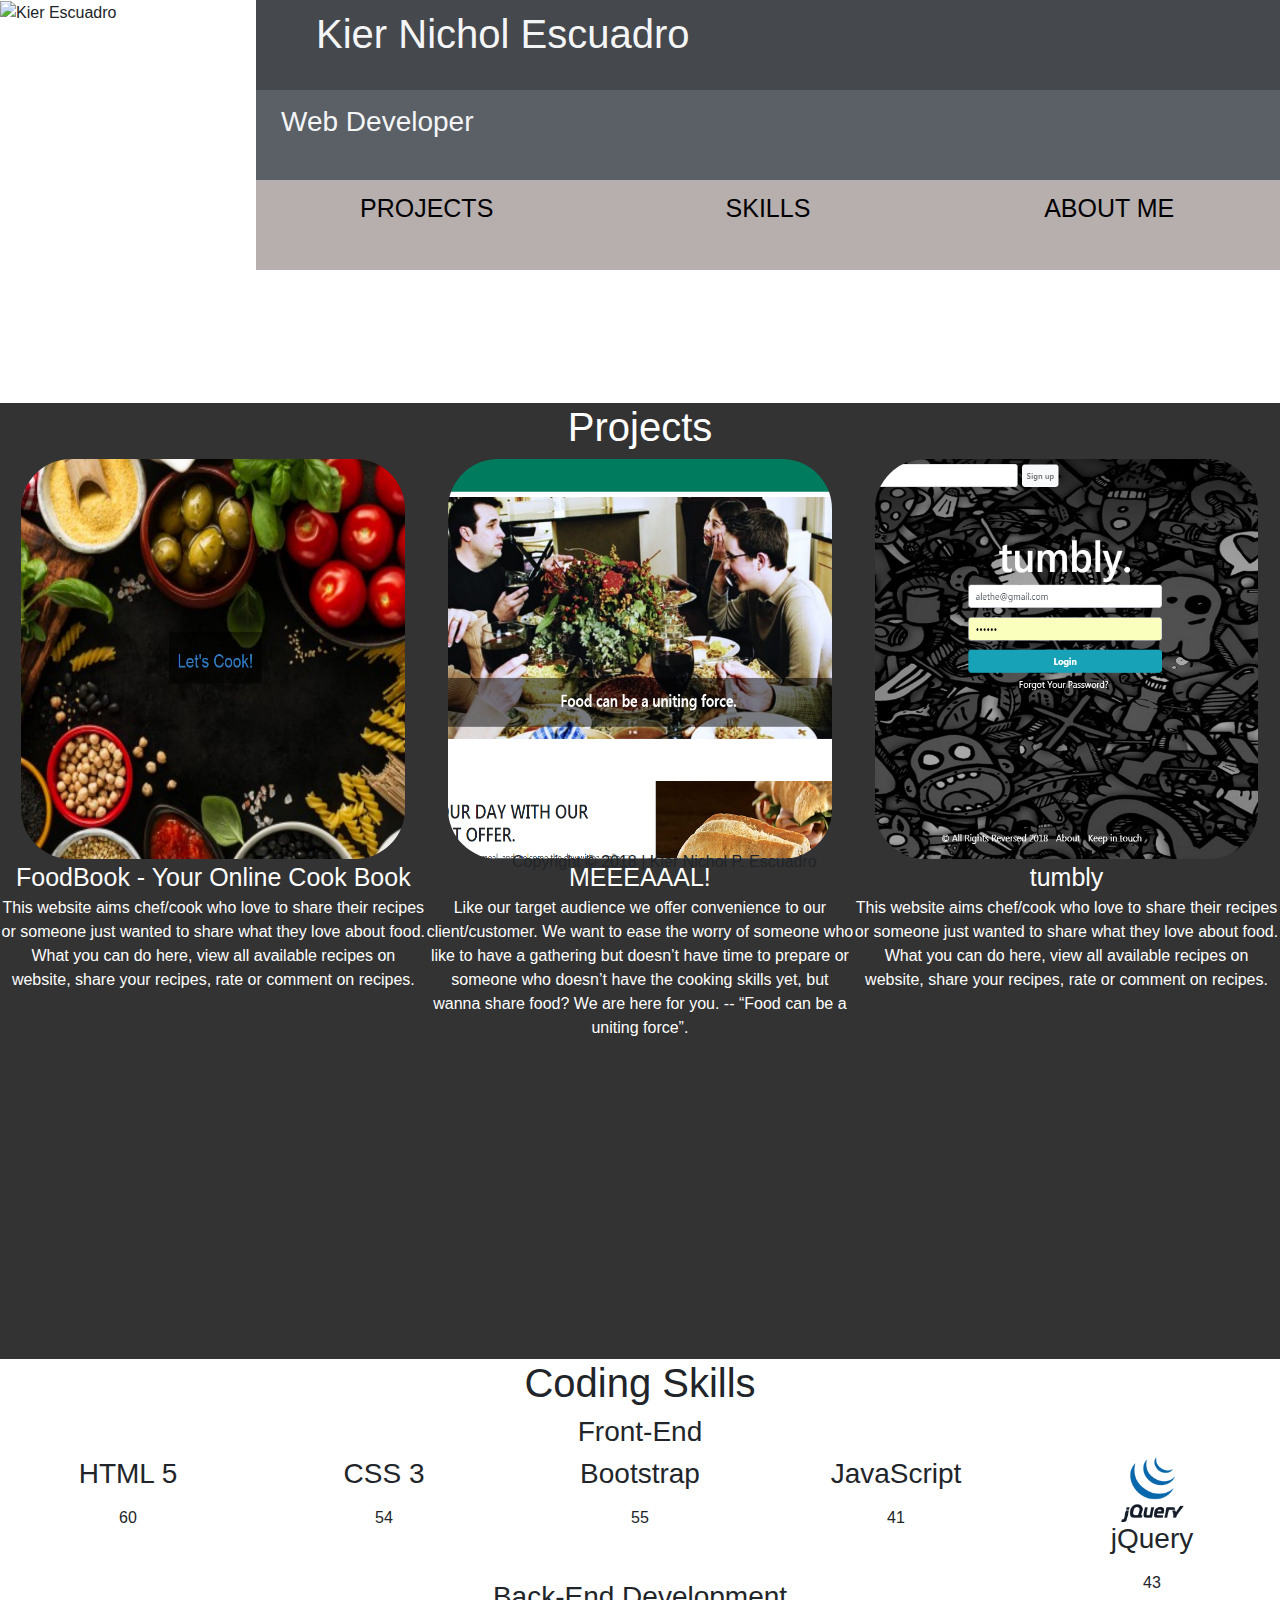
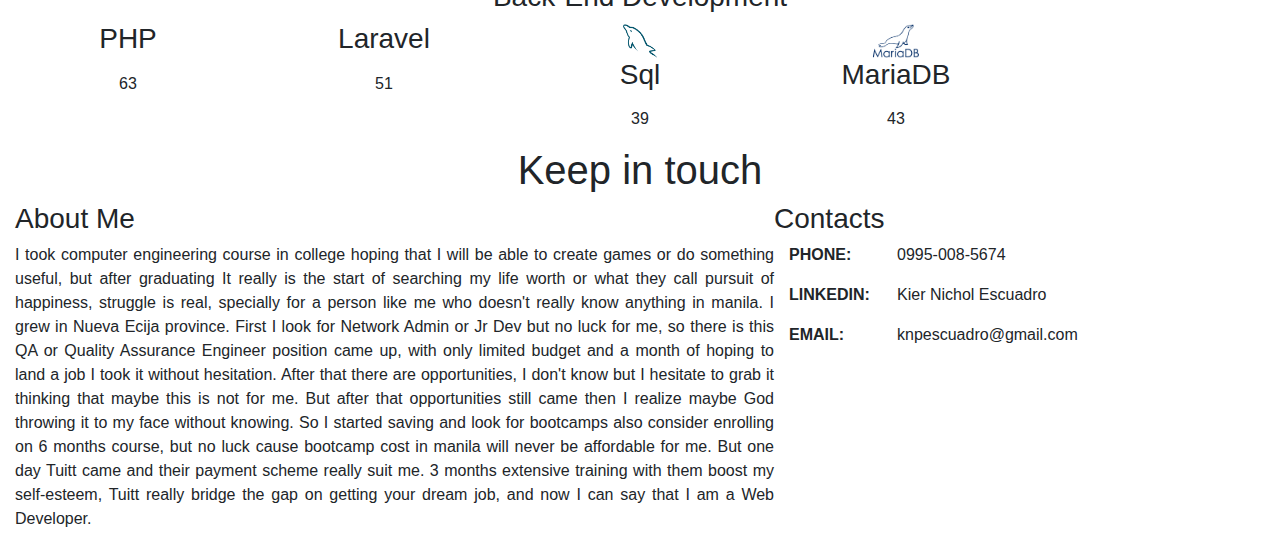
==== index.html @ 36abdc9e "update" ====
<!DOCTYPE html>
<html lang="en">
<head>
	<meta charset="utf-8">
	<meta name="viewport" content="width=device-width, initial-scale=1, maximum-scale=1">
	<meta http-equiv="X-UA-Compatible" content="IE=Edge">
	<title>Home</title>

	<link rel="stylesheet" type="text/css" href="assets/css/progress-circle.css">
	<link rel="stylesheet" href="https://use.fontawesome.com/releases/v5.0.13/css/all.css" integrity="sha384-DNOHZ68U8hZfKXOrtjWvjxusGo9WQnrNx2sqG0tfsghAvtVlRW3tvkXWZh58N9jp" crossorigin="anonymous">
	<link rel="stylesheet" type="text/css" href="https://stackpath.bootstrapcdn.com/bootstrap/4.1.1/css/bootstrap.min.css">
	<link rel="stylesheet" type="text/css" href="assets/css/style.css">
</head>
<body>
	<section id="head">
	<div class="grid-container" id="gridRow">	
		<div class="grid-item">
			<div class="grid-container" id="headGrid">
				<div class="grid-item" id="headLeft">
					<img src="./assets/image/me.jpg" alt="Kier Escuadro" id="hlImg">
				</div>
				<div class="grid-item" id="headRight">
					<div class="grid-container name" id="headGridtop">
						<div class="grid-item">
							<h1 id="myname">Kier Nichol Escuadro</h1>
						</div>
						<div class="grid-item text-center" id="downloadCV">
							<a href="./assets/file/EscuadroKierNichol.docx" title="Download Resume" data-trigger="hover" id="downloadCVicon" download><span><i class="fas fa-download fa-2x"></i></span></a>
						</div>
					</div>
					<div class="grid-container" id="profession">
						<h3>Web Developer</h3>
					</div>
				
					<div class="tab">
						<div class="grid-container text-center" id="headGridbott">
							<div class="grid-item" id="portfolio">
								<button class="tablinks" onclick="openTab(event, 'projectTab')" id="tabButtons">
									<i class="fas fa-project-diagram"></i> PROJECTS
								</button>
							</div>
							<div class="grid-item" id="skills">
								<button class="tablinks" onclick="openTab(event, 'skillsTab')" id="tabButtons">
									<i class="fas fa-tasks"></i> SKILLS
								</button>
							</div>
							<div class="grid-item" id="aboutme">
								<button class="tablinks" onclick="openTab(event, 'aboutmeTab')" id="tabButtons">
									<i class="fas fa-user-alt"></i> ABOUT ME
								</button>
							</div>
						</div>
					</div>
						<!-- Add linkout here -->
				</div>
			</div>
		</div>
		<div class="grid-item">
			<div class="grid-item">
				<div id="projectTab" class="tabcontent">
					<section id="portfolio-section" class="text-center">
						<h1>Projects</h1>
							<div id="portfolio-sect-1" class="text-center">
								<div class="grid-container" id="portfolioSec">
									<div class="grid-item">
										<div class="portfolio-sect-2 sect-csp-1">
											<a href="https://escuadrokiernichol.github.io/csp1/" id="csp1Linkout" target="_blank">
												<img src="./assets/image/csp1_1.png" id="csp1Img">
											</a>
											<a href="https://escuadrokiernichol.github.io/csp1/" id="csp1Linkout" target="_blank"><span class="projectlinkout">FoodBook - Your Online Cook Book <i class="fas fa-external-link-alt"></i></span>
											</a>
											<p>
												This website aims chef/cook who love to share their recipes or someone just wanted to share what they love about food. What you can do here, view all available recipes on website, share your recipes, rate or comment on recipes.
											</p>
										</div>
									</div>
									<div class="grid-item">
										<div class="portfolio-sect-2 sect-csp-1">
											<a href="https://instantmeal.000webhostapp.com" id="csp2Linkout" target="_blank">
												<img src="./assets/image/csp2_2.png" id="csp2Img">
											</a>
											<a href="https://instantmeal.000webhostapp.com" id="csp2Linkout" target="_blank"><span> MEEEAAAL! <i class="fas fa-external-link-alt"></i></span>
											</a>
												<p>
													Like our target audience we offer convenience to our client/customer. We want to ease the worry of someone who like to have a gathering but doesn’t have time to prepare or someone who doesn’t have the cooking skills yet, but wanna share food? We are here for you. -- “Food can be a uniting force”.

												</p>
										</div>
									</div>
									<div class="grid-item">
										<div class="portfolio-sect-2 sect-csp-1">
											<a href="https://uncurdled-withdrawa.000webhostapp.com/" id="csp3Linkout" target="_blank">
												<img src="./assets/image/csp3_3.png" id="csp3Img">
											</a>
											<a href="https://escuadrokiernichol.github.io/csp1/" id="csp3Linkout" target="_blank">
												<span>tumbly <i class="fas fa-external-link-alt"></i></span>
											</a>
											<p>
												This website aims chef/cook who love to share their recipes or someone just wanted to share what they love about food. What you can do here, view all available recipes on website, share your recipes, rate or comment on recipes.
											</p>
										</div>
									</div>
								</div>
							</div>
					</section>
				</div>
				<div id="skillsTab" class="tabcontent">
					<section id="skills-section" class="text-center">
						<h1 id="codingsecheader">Coding Skills</h1>
						<!-- <div id="skills-sect"> -->
							<div class="grid-container" id="skillsSec">
								<div class="grid-item">
									<div class="skills-sect-1 frontend">
										<h3>Front-End</h3>
										<div class="skills-sect-2">
											<div class="grid-container" id="frontendSec">
												<div class="grid-item">
													<h3><i class="fab fa-html5 fa-2x skillsBadge"></i><p>HTML 5</p></h3>
													<div class="progress-circle progress-60">
														<span id="PHP">60</span>
													</div>
												</div>
												<div class="grid-item">
													<h3><i class="fab fa-css3-alt skillsBadge fa-2x"></i><p>CSS 3</p></h3>
													<div class="progress-circle progress-54">
														<span id="PHP">54</span>
													</div>
												</div>
												<div class="grid-item">
													<h3><i class="fas fa-bold skillsBadge fa-2x"></i><p>Bootstrap</p></h3>
													<div class="progress-circle progress-55">
														<span id="PHP">55</span>
													</div>
												</div>
												<div class="grid-item">
													<h3><i class="fab fa-js skillsBadge fa-2x"></i><p>JavaScript</p></h3>
													<div class="progress-circle progress-41">
														<span id="PHP">41</span>
													</div>
												</div>
												<div class="grid-item">
													<h3><img id="jQuery" class="skillsBadge" src="./assets/image/jquery.gif"><p>jQuery</p></h3>
													<div class="progress-circle progress-43">
														<span id="PHP">43</span>
													</div>
												</div>
											</div>
										</div>
									</div>
								</div>
								<div class="grid-item">	
									<div class="skills-sect-1 backend">
										<h3>Back-End Development</h3>
										<div class="skills-sect-2">
											<div class="skills-sect-2">
												<div class="grid-container text-center" id="frontendSec">
													<div class="grid-item" id="backendSkills">
														<h3><i class="fab fa-php skillsBadge"></i><p>PHP</p></h3>
														<div class="progress-circle progress-63">
														<span id="PHP">63</span>
														</div>
													</div>
													<div class="grid-item">
														<h3><i class="fab fa-laravel skillsBadge"></i><p>Laravel</p></h3>
														<div class="progress-circle progress-51">
														<span id="PHP">51</span>
														</div>
													</div>
													<div class="grid-item">
														<h3><img id="sql" class="skillsBadge" src="./assets/image/sql.png"><p>Sql</p></h3>
														<div class="progress-circle progress-39">
														<span id="PHP">39</span>
														</div>
													</div>
													<div class="grid-item">
														<h3><img id="mariadb" class="skillsBadge" src="./assets/image/mariadb.png"><p>MariaDB</p></h3>
														<div class="progress-circle progress-43">
														<span id="PHP">43</span>
														</div>
													</div>
												</div>
											</div>
										</div>
									</div>
								</div>
							</div>
						<!-- </div> -->
					</section>
				</div>
				<div id="aboutmeTab" class="tabcontent">
					<section id="about-section">
			<h1 class="text-center">Keep in touch</h1>
			<div class="grid-container" id="about-sect">
				<div class="grid-item about-sect-1 text-justify" id="aboutmepart">
					<h3>About Me</h3>
					<p>I took computer engineering course in college hoping that I will be able to create games or do something useful, but after graduating It really is the start of searching my life worth or what they call pursuit of happiness, struggle is real, specially for a person like me who doesn't really know anything in manila. I grew in Nueva Ecija province. First I look for Network Admin or Jr Dev but no luck for me, so there is this QA or Quality Assurance Engineer position came up, with only limited budget and a month of hoping to land a job I took it without hesitation. After that there are opportunities, I don't know but I hesitate to grab it thinking that maybe this is not for me. But after that opportunities still came then I realize maybe God throwing it to my face without knowing. So I started saving and look for bootcamps also consider enrolling on 6 months course, but no luck cause bootcamp cost in manila will never be affordable for me. But one day Tuitt came and their payment scheme really suit me. 3 months extensive training with them boost my self-esteem, Tuitt really bridge the gap on getting your dream job, and now I can say that I am a Web Developer.
					</p>
				</div>
				<div class="grid-item about-sect-2" id="keeppart">
					<h3>Contacts</h3>
					<div class="grid-container" id="keepintouchpart">
						<div class="grid-item" id="keepleft">
							<p class="contactsss">PHONE:</p>
							<p class="contactsss">LINKEDIN:</p>
							<p class="contactsss">EMAIL:</p>
						</div>
						<div class="grid-item" id="keepright">
							<p>0995-008-5674</p>
							<p>Kier Nichol Escuadro</p>
							<p>knpescuadro@gmail.com</p>
						</div>
						<div class="grid-item">
							<a href="https://www.facebook.com/kier.escuadro?ref=bookmarks" class="keepLinkoutfb" target="_blank">
								<span><i class="fab fa-facebook fa-2x"></i></span>			
							</a>	
							<a href="https://www.linkedin.com/in/kier-nichol-escuadro-431454154/" class="keepLinkoutln" target="_blank">
								<span><i class="fab fa-linkedin fa-2x"></i></span>
							</a>
							<a href="https://www.instagram.com/kiernichol/?hl=en" class="keepLinkoutinsta" target="_blank">
								<span><i class="fab fa-instagram fa-2x"></i></span>
							</a>
							<a href="mailto:escuadro.kiernichol@gmail.com" class="keepLinkoutgg"><i class="fab fa-google fa-2x"></i></a>	
						</div>
					</div>
				</div>			
			</div>
			<p class="text-center" id="owner">Copyright &copy; 2018 | Kier Nichol P. Escuadro</p>
		</section>
				</div>
				<div id="keepTab" class="tabcontent">
				</div>
			</div>
		</div>
	</div>
</section>


	<script>
	function openTab(evt, portTab) {
	    var i, tabcontent, tablinks;
	    tabcontent = document.getElementsByClassName("tabcontent");
	    for (i = 0; i < tabcontent.length; i++) {
	        tabcontent[i].style.display = "none";
	    }
	    tablinks = document.getElementsByClassName("tablinks");
	    for (i = 0; i < tablinks.length; i++) {
	        tablinks[i].className = tablinks[i].className.replace("active", "");
	    }
	    document.getElementById(portTab).style.display = "block";
	    evt.currentTarget.className += " active";
	}
	</script>
</body>
</html>
---- assets/css/style.css ----
* {
	border: 0;
	padding: 0;
	box-sizing: border-box;
}

div#gridRow {
	display: grid;
	grid-template-rows: 20% 80%;
}

div#headGrid {
	display: grid;
  	grid-template-columns: 20% 80%;
}

div#headGridtop {
	display: grid;
	grid-template-columns: 90% 10%;
}

div#headGridbott {
	display: grid;
	grid-template-columns: 33.33% 33.33% 33.33%;
}

h1#myname {
	position: relative;
	left: 40px;
}

a[href="mailto:escuadro.kiernichol@gmail.com"] {
	text-decoration: none;
	color: #12680b;
}

p.contactsss {
	font-weight: bold;
}

p#owner {
	position: absolute;
	left: 40%;
	bottom: 10px;
}

/*
 *
 * head section
 *
 */
section#head {
	height: 30vh;
}

a#downloadCVicon {
	text-decoration: none;
	color: white;
}

button#tabButtons {
	background-color: inherit;
	border: none;
}

img#hlImg {
	width: 100%;
	height: 30vh;
}

div.name {
	background-color: #45484c;
	height: 10vh;
	padding-left: 20px;
	padding-top: 10px;
	color: #f4f5f7;
}

div#downloadCV {
	padding-top: 7px;
}

div#profession {
	background-color: #5b6066;
	height: 10vh;
	padding-left: 25px;
	padding-top: 15px;
	color: #f4f5f7;
}

a.homeLinkout {
	text-decoration: none;
	color: #f4f5f7;
}

div#cv, div#portfolio, div#contacts, div#skills, div#aboutme, div#keepers {
	height: 10vh;
	font-size: 25px;
	padding-top: 10px;
}

div#cv {
	background-color: #b7aeae;
}

div#portfolio {
	background-color: #b7aeae;
}

div#skills {
	background-color: #b7aeae;
}

div#aboutme {
	background-color: #b7aeae;
}

div#keepers {
	background-color: #b7aeae;
}

div#contacts {
	background-color: #b7aeae;
}

div#footerRight {
	background-color: #1b86c4;
	color: white;
}

div#portfolioSec {
	display: grid;
	grid-template-columns: 33.33% 33.33% 33.33%;
}

#portfolio-section {
	background-color: rgba(0, 0, 0, .8);
	color: white;
}

div#portfolio-sect-1 {
	height: 100vh;
}

img#csp1Img, img#csp2Img, img#csp3Img {
	width: 90%;
	height: 400px;
	border-radius: 50px;
}

a#csp1Linkout, a#csp2Linkout, a#csp3Linkout {
	text-decoration: none;
	color: white;
	font-size: 25px;
}



img.cspImg {
	width: 90%;
	height: 80%;
	border-radius: 10%;
}

div.projectsHeight {
	width: 80%;
	/*margin: 0 auto;*/
	height: 100vh;
}

/**/

/*section#body {
	height: 40vh;
}

div#bodySection {
	height: 40vh;
	display: grid;
	grid-template-columns: 60% 40%;
}

div#bodyRight {
	background-color: #f2efed;
}

div#bodyPersonalHead {
	display: grid;
	grid-template-rows: 20% 80%;
}

div#bodyPersonalDetails {
	display: grid;
	grid-template-columns: 40% 60%;
}

div#bodyPerHead {
	padding-top: 20px;
	padding-left: 70px;	
}

div#bodyPerInfo {
	padding-left: 70px;
	font-weight: bold;
}
*/
/*
 *
 * footer section
 *
 */

/*section#footer {
	height: 30vh;
}

div#footerSection {
	display: grid;
	grid-template-columns: 20% 80%;
}

div#footerLeft, div#footerRight {
	color: white;
	padding: 5px;
	height: 30vh;
}

div#footerLeft {
	background-color: #2aaf59;
}

div#footerRight {
	/*background-color: #1b86c4;*/
/*}*/

/*.pie-wrapper--solid {
  border-radius: 50%;
  overflow: hidden;

  &:before {
    border-radius: 0 100% 100% 0 / 50%;
    content: '';
    display: block;
    height: 100%;
    margin-left: 50%;
    transform-origin: left;
  }
  
  .label {
    background: transparent;
  }
  
  &.progress-65 {
    .draw-progress--solid(65, #e67e22, @bg);
  }*/

div#skillsSec {
	display: grid;
	grid-template-rows: 50% 50%;
}

div#frontendSec {
	display: grid;
	grid-template-columns: 20% 20% 20% 20% 20%;
}

button#tabButtons {

}

/*div#backendSkills {
	text-align: center;
}*/

img#jQuery {
	height: 65px;
}

img#sql {
	height: 34px;
}

img#mariadb {
	height: 34px;
}

div#PHP {
	height: 10vh;
}

div#about-sect {
	padding-left: 15px;
	display: grid;
	grid-template-columns: 60% 40%;
}

div#keepintouchpart {
	padding-left: 15px;
	display: grid;
	grid-template-columns: 22% 70% 8%;
}

a.keepLinkoutfb {
	text-decoration: none;
	color: #154696;
}

a.keepLinkoutln {
	text-decoration: none;
	color: #4580e0;
}

a.keepLinkoutinsta {
	text-decoration: none;
	color: #9b1287;
}

@media only screen and (max-width: 400px) {

}

@media only screen and (min-device-width : 768px) and (max-device-width : 1024px) {
div#gridRow {
	display: grid;
	grid-template-rows: 20% 80%;
}

div#headGrid {
	display: grid;
  	grid-template-columns: 30% 70%;
}

div#headGridtop {
	display: grid;
	grid-template-columns: 90% 10%;
}

div#portfolioSec {
	margin-top: 20px;
	padding-right: 15px;
	display: grid;
	grid-template-columns: 100%;
	background-color: #343a40;
}

div#frontendSec {
	display: grid;
	grid-template-columns: 33.33% 33.33% 33.33%;
}

div#about-sect {
	padding: 15px;
	display: grid;
	grid-template-columns: 100%;
}

}
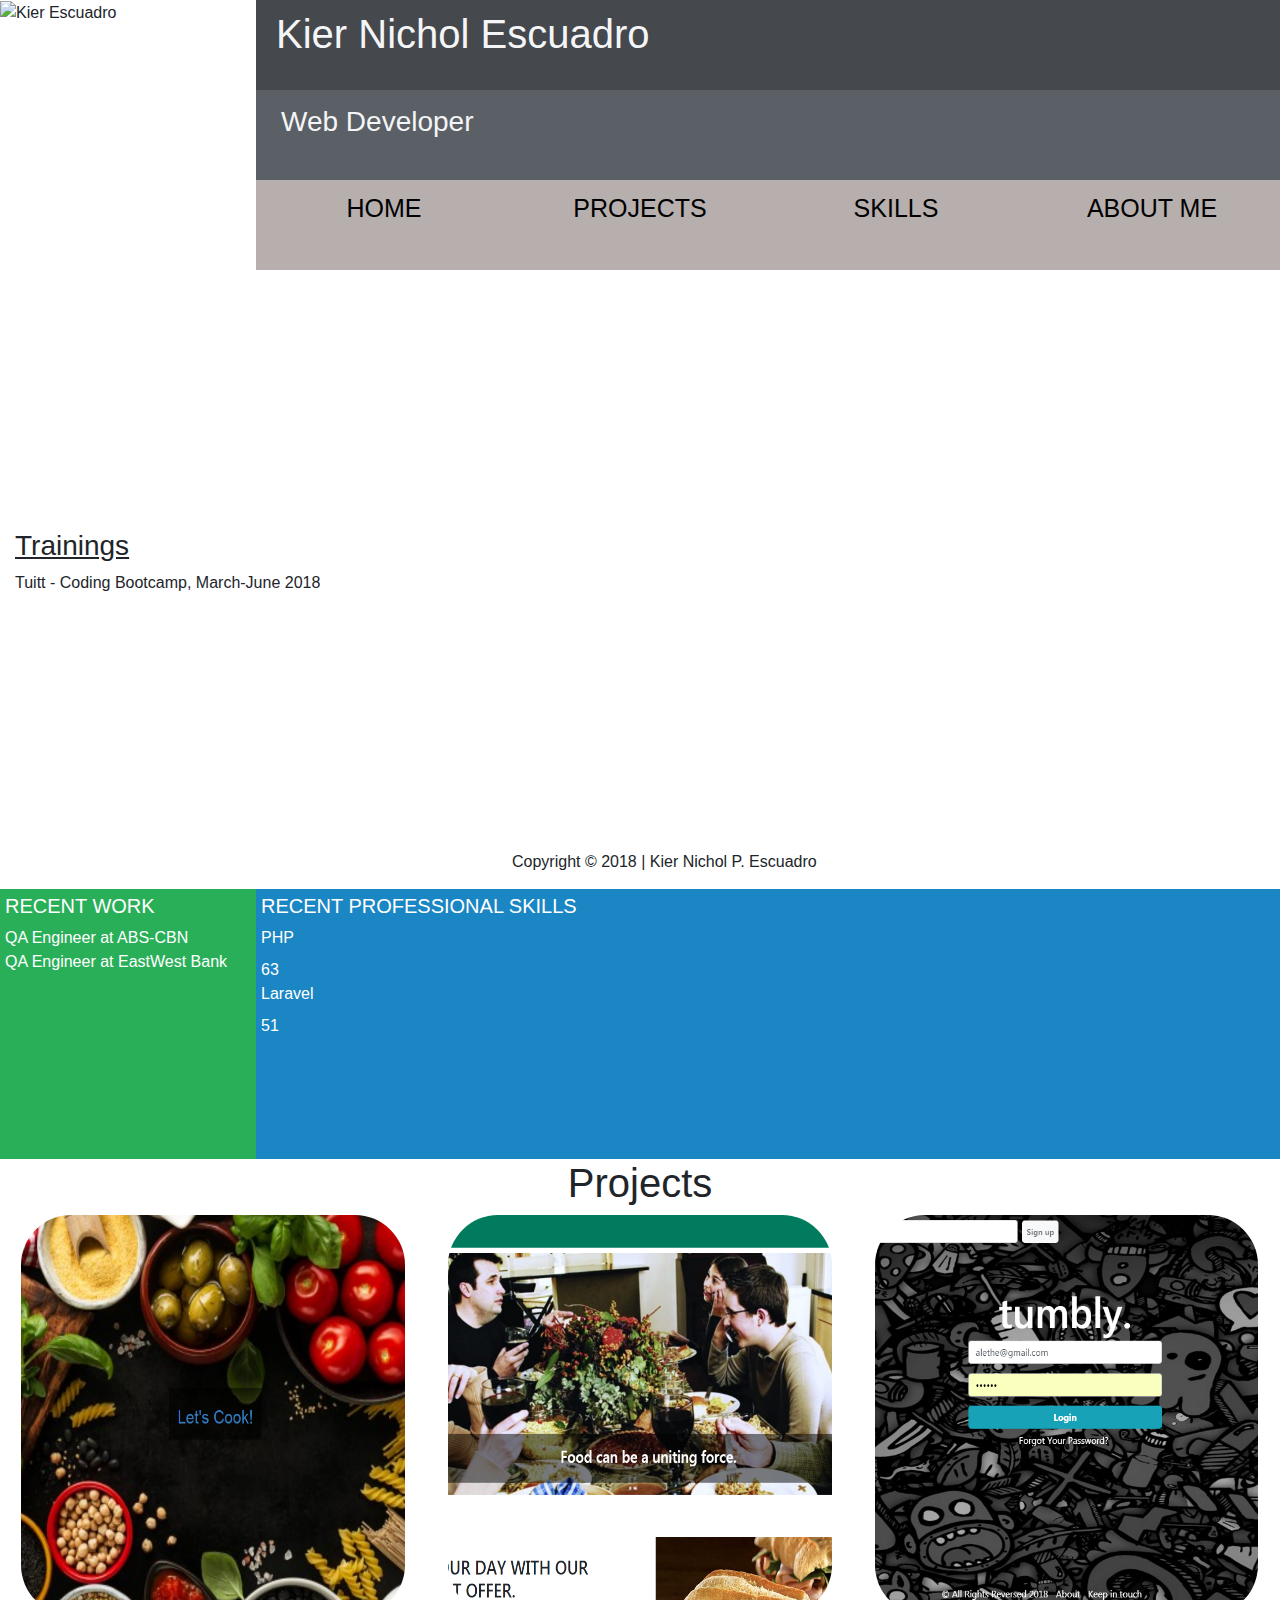
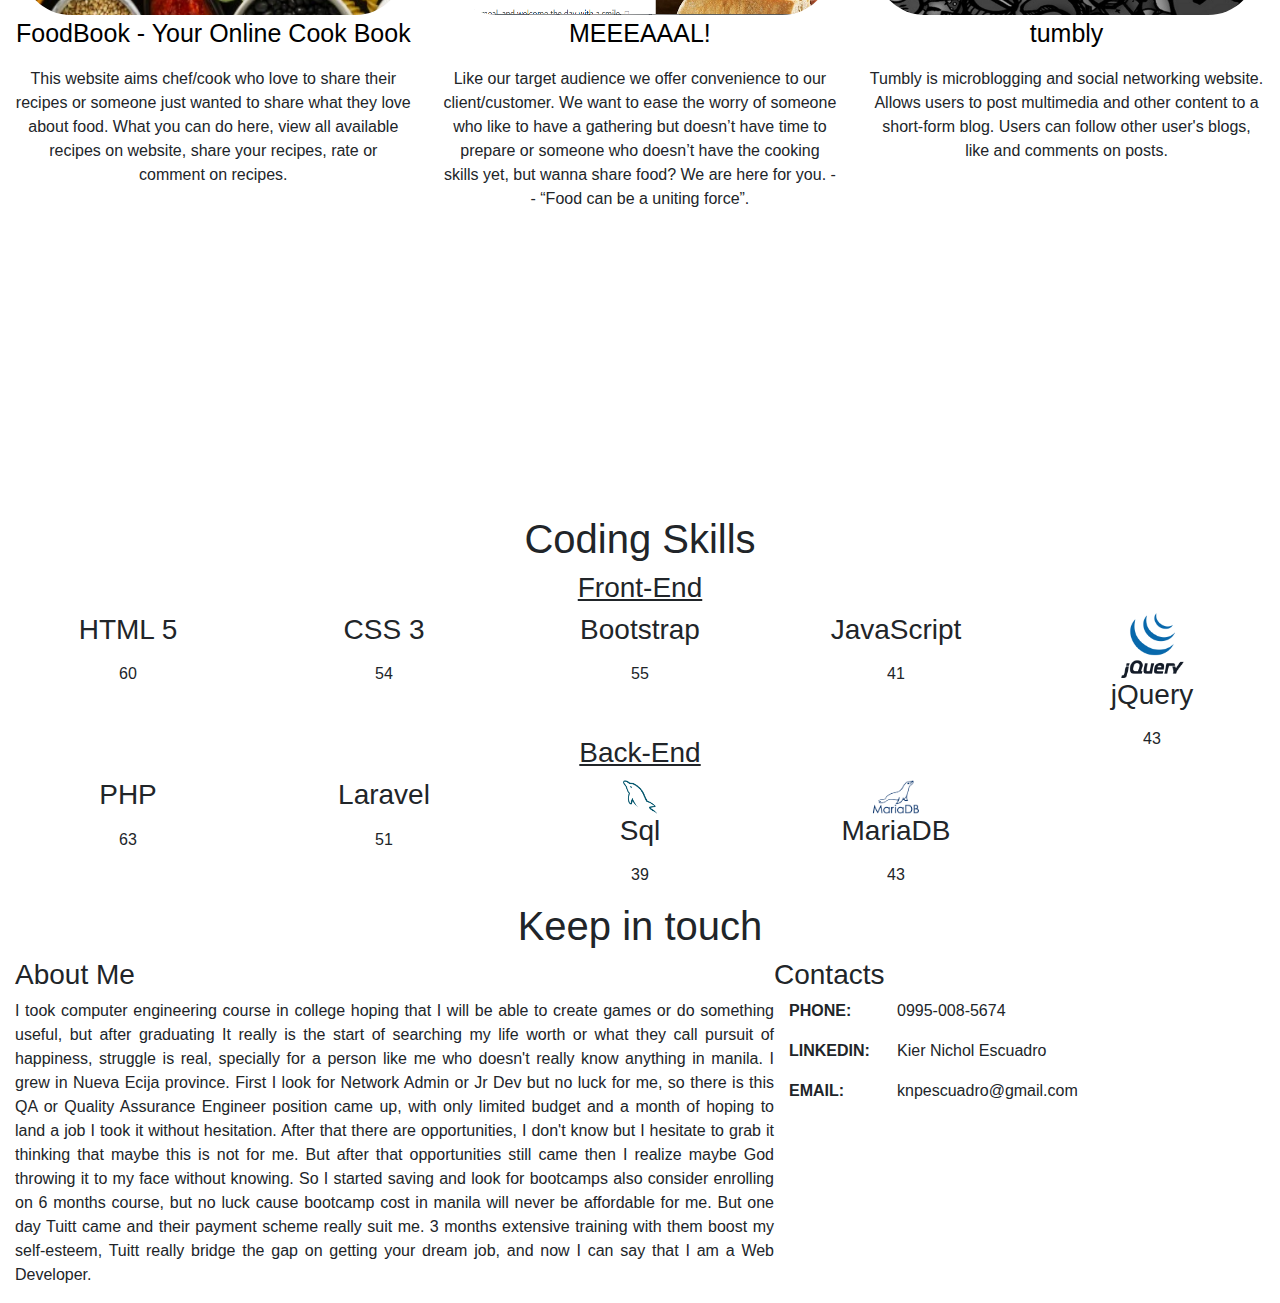
==== commit de60ffa3: "update" ====
--- a/index.html
+++ b/index.html
@@ -4,7 +4,7 @@
 	<meta charset="utf-8">
 	<meta name="viewport" content="width=device-width, initial-scale=1, maximum-scale=1">
 	<meta http-equiv="X-UA-Compatible" content="IE=Edge">
-	<title>Home</title>
+	<title>Portfolio - Kier Nichol Escuadro</title>
 
 	<link rel="stylesheet" type="text/css" href="assets/css/progress-circle.css">
 	<link rel="stylesheet" href="https://use.fontawesome.com/releases/v5.0.13/css/all.css" integrity="sha384-DNOHZ68U8hZfKXOrtjWvjxusGo9WQnrNx2sqG0tfsghAvtVlRW3tvkXWZh58N9jp" crossorigin="anonymous">
@@ -12,7 +12,7 @@
 	<link rel="stylesheet" type="text/css" href="assets/css/style.css">
 </head>
 <body>
-	<section id="head">
+<section id="head">
 	<div class="grid-container" id="gridRow">	
 		<div class="grid-item">
 			<div class="grid-container" id="headGrid">
@@ -34,6 +34,11 @@
 				
 					<div class="tab">
 						<div class="grid-container text-center" id="headGridbott">
+							<div class="grid-item" id="home">
+								<button class="tablinks" onclick="openTab(event, 'homeTab')" id="tabButtons">
+									<i class="fas fa-home"></i> HOME
+								</button>
+							</div>
 							<div class="grid-item" id="portfolio">
 								<button class="tablinks" onclick="openTab(event, 'projectTab')" id="tabButtons">
 									<i class="fas fa-project-diagram"></i> PROJECTS
@@ -57,6 +62,36 @@
 		</div>
 		<div class="grid-item">
 			<div class="grid-item">
+				<div id="homeTab" class="tabcontent">
+					<section id="body">
+						<div class="grid-container" id="bodySection">
+							<div class="grid-item">
+								<h3 class="homeContent skillsTitle">Trainings</h3>
+								<ul class="list-unstyled">
+									<li class="homeContent"><i class="fa fa-angle-double-right"></i>Tuitt - Coding Bootcamp, March-June 2018</li>
+								</ul>
+							</div>
+						</div>
+					</section>	
+					<section id="footer">
+						<div class="grid-container" id="footerSection">
+							<div class="grid-item" id="footerLeft">
+								<h5>RECENT WORK</h5>
+								<ul>
+									<li><i class="fa fa-angle-double-right"></i> QA Engineer at ABS-CBN</li>
+									<li><i class="fa fa-angle-double-right"></i> QA Engineer at EastWest Bank</li>
+								</ul>
+							</div>
+							<div class="grid-item" id="footerRight">
+								<h5>RECENT PROFESSIONAL SKILLS</h5>
+								<label>PHP</label>
+								<div class="progress-circle progress-63"><span id="PHP">63</span></div>
+								<label>Laravel</label>
+								<div class="progress-circle progress-51"><span id="PHP">51</span></div>
+							</div>
+						</div>
+					</section>
+				</div>
 				<div id="projectTab" class="tabcontent">
 					<section id="portfolio-section" class="text-center">
 						<h1>Projects</h1>
@@ -69,7 +104,7 @@
 											</a>
 											<a href="https://escuadrokiernichol.github.io/csp1/" id="csp1Linkout" target="_blank"><span class="projectlinkout">FoodBook - Your Online Cook Book <i class="fas fa-external-link-alt"></i></span>
 											</a>
-											<p>
+											<p class="projDesc">
 												This website aims chef/cook who love to share their recipes or someone just wanted to share what they love about food. What you can do here, view all available recipes on website, share your recipes, rate or comment on recipes.
 											</p>
 										</div>
@@ -81,7 +116,7 @@
 											</a>
 											<a href="https://instantmeal.000webhostapp.com" id="csp2Linkout" target="_blank"><span> MEEEAAAL! <i class="fas fa-external-link-alt"></i></span>
 											</a>
-												<p>
+												<p class="projDesc">
 													Like our target audience we offer convenience to our client/customer. We want to ease the worry of someone who like to have a gathering but doesn’t have time to prepare or someone who doesn’t have the cooking skills yet, but wanna share food? We are here for you. -- “Food can be a uniting force”.
 
 												</p>
@@ -95,8 +130,8 @@
 											<a href="https://escuadrokiernichol.github.io/csp1/" id="csp3Linkout" target="_blank">
 												<span>tumbly <i class="fas fa-external-link-alt"></i></span>
 											</a>
-											<p>
-												This website aims chef/cook who love to share their recipes or someone just wanted to share what they love about food. What you can do here, view all available recipes on website, share your recipes, rate or comment on recipes.
+											<p class="projDesc">
+												Tumbly is microblogging and social networking website. Allows users to post multimedia and other content to a short-form blog. Users can follow other user's blogs, like and comments on posts.
 											</p>
 										</div>
 									</div>
@@ -111,7 +146,7 @@
 							<div class="grid-container" id="skillsSec">
 								<div class="grid-item">
 									<div class="skills-sect-1 frontend">
-										<h3>Front-End</h3>
+										<h3 class="skillsTitle">Front-End</h3>
 										<div class="skills-sect-2">
 											<div class="grid-container" id="frontendSec">
 												<div class="grid-item">
@@ -150,7 +185,7 @@
 								</div>
 								<div class="grid-item">	
 									<div class="skills-sect-1 backend">
-										<h3>Back-End Development</h3>
+										<h3 class="skillsTitle">Back-End</h3>
 										<div class="skills-sect-2">
 											<div class="skills-sect-2">
 												<div class="grid-container text-center" id="frontendSec">
@@ -189,45 +224,43 @@
 				</div>
 				<div id="aboutmeTab" class="tabcontent">
 					<section id="about-section">
-			<h1 class="text-center">Keep in touch</h1>
-			<div class="grid-container" id="about-sect">
-				<div class="grid-item about-sect-1 text-justify" id="aboutmepart">
-					<h3>About Me</h3>
-					<p>I took computer engineering course in college hoping that I will be able to create games or do something useful, but after graduating It really is the start of searching my life worth or what they call pursuit of happiness, struggle is real, specially for a person like me who doesn't really know anything in manila. I grew in Nueva Ecija province. First I look for Network Admin or Jr Dev but no luck for me, so there is this QA or Quality Assurance Engineer position came up, with only limited budget and a month of hoping to land a job I took it without hesitation. After that there are opportunities, I don't know but I hesitate to grab it thinking that maybe this is not for me. But after that opportunities still came then I realize maybe God throwing it to my face without knowing. So I started saving and look for bootcamps also consider enrolling on 6 months course, but no luck cause bootcamp cost in manila will never be affordable for me. But one day Tuitt came and their payment scheme really suit me. 3 months extensive training with them boost my self-esteem, Tuitt really bridge the gap on getting your dream job, and now I can say that I am a Web Developer.
-					</p>
-				</div>
-				<div class="grid-item about-sect-2" id="keeppart">
-					<h3>Contacts</h3>
-					<div class="grid-container" id="keepintouchpart">
-						<div class="grid-item" id="keepleft">
-							<p class="contactsss">PHONE:</p>
-							<p class="contactsss">LINKEDIN:</p>
-							<p class="contactsss">EMAIL:</p>
-						</div>
-						<div class="grid-item" id="keepright">
-							<p>0995-008-5674</p>
-							<p>Kier Nichol Escuadro</p>
-							<p>knpescuadro@gmail.com</p>
-						</div>
-						<div class="grid-item">
-							<a href="https://www.facebook.com/kier.escuadro?ref=bookmarks" class="keepLinkoutfb" target="_blank">
-								<span><i class="fab fa-facebook fa-2x"></i></span>			
-							</a>	
-							<a href="https://www.linkedin.com/in/kier-nichol-escuadro-431454154/" class="keepLinkoutln" target="_blank">
-								<span><i class="fab fa-linkedin fa-2x"></i></span>
-							</a>
-							<a href="https://www.instagram.com/kiernichol/?hl=en" class="keepLinkoutinsta" target="_blank">
-								<span><i class="fab fa-instagram fa-2x"></i></span>
-							</a>
-							<a href="mailto:escuadro.kiernichol@gmail.com" class="keepLinkoutgg"><i class="fab fa-google fa-2x"></i></a>	
-						</div>
-					</div>
-				</div>			
-			</div>
-			<p class="text-center" id="owner">Copyright &copy; 2018 | Kier Nichol P. Escuadro</p>
-		</section>
-				</div>
-				<div id="keepTab" class="tabcontent">
+						<h1 class="text-center">Keep in touch</h1>
+						<div class="grid-container" id="about-sect">
+							<div class="grid-item about-sect-1 text-justify" id="aboutmepart">
+								<h3>About Me</h3>
+								<p>I took computer engineering course in college hoping that I will be able to create games or do something useful, but after graduating It really is the start of searching my life worth or what they call pursuit of happiness, struggle is real, specially for a person like me who doesn't really know anything in manila. I grew in Nueva Ecija province. First I look for Network Admin or Jr Dev but no luck for me, so there is this QA or Quality Assurance Engineer position came up, with only limited budget and a month of hoping to land a job I took it without hesitation. After that there are opportunities, I don't know but I hesitate to grab it thinking that maybe this is not for me. But after that opportunities still came then I realize maybe God throwing it to my face without knowing. So I started saving and look for bootcamps also consider enrolling on 6 months course, but no luck cause bootcamp cost in manila will never be affordable for me. But one day Tuitt came and their payment scheme really suit me. 3 months extensive training with them boost my self-esteem, Tuitt really bridge the gap on getting your dream job, and now I can say that I am a Web Developer.
+								</p>
+							</div>
+							<div class="grid-item about-sect-2" id="keeppart">
+								<h3>Contacts</h3>
+								<div class="grid-container" id="keepintouchpart">
+									<div class="grid-item" id="keepleft">
+										<p class="contactsss">PHONE:</p>
+										<p class="contactsss">LINKEDIN:</p>
+										<p class="contactsss">EMAIL:</p>
+									</div>
+									<div class="grid-item" id="keepright">
+										<p>0995-008-5674</p>
+										<p>Kier Nichol Escuadro</p>
+										<p>knpescuadro@gmail.com</p>
+									</div>
+									<div class="grid-item">
+										<a href="https://www.facebook.com/kier.escuadro?ref=bookmarks" class="keepLinkoutfb" target="_blank">
+											<span><i class="fab fa-facebook fa-2x"></i></span>			
+										</a>	
+										<a href="https://www.linkedin.com/in/kier-nichol-escuadro-431454154/" class="keepLinkoutln" target="_blank">
+											<span><i class="fab fa-linkedin fa-2x"></i></span>
+										</a>
+										<a href="https://www.instagram.com/kiernichol/?hl=en" class="keepLinkoutinsta" target="_blank">
+											<span><i class="fab fa-instagram fa-2x"></i></span>
+										</a>
+										<a href="mailto:escuadro.kiernichol@gmail.com" class="keepLinkoutgg"><i class="fab fa-google fa-2x"></i></a>	
+									</div>
+								</div>
+							</div>			
+						</div>
+						<p class="text-center" id="owner">Copyright &copy; 2018 | Kier Nichol P. Escuadro</p>
+					</section>
 				</div>
 			</div>
 		</div>
@@ -236,7 +269,7 @@
 
 
 	<script>
-	function openTab(evt, portTab) {
+	function openTab(event, portTab) {
 	    var i, tabcontent, tablinks;
 	    tabcontent = document.getElementsByClassName("tabcontent");
 	    for (i = 0; i < tabcontent.length; i++) {
@@ -244,10 +277,10 @@
 	    }
 	    tablinks = document.getElementsByClassName("tablinks");
 	    for (i = 0; i < tablinks.length; i++) {
-	        tablinks[i].className = tablinks[i].className.replace("active", "");
+	        tablinks[i].className = tablinks[i].className.replace(" active", "");
 	    }
 	    document.getElementById(portTab).style.display = "block";
-	    evt.currentTarget.className += " active";
+	    event.currentTarget.className += " active";
 	}
 	</script>
 </body>
--- a/assets/css/style.css
+++ b/assets/css/style.css
@@ -21,12 +21,20 @@
 
 div#headGridbott {
 	display: grid;
-	grid-template-columns: 33.33% 33.33% 33.33%;
+	grid-template-columns: 25% 25% 25% 25%;
+}
+
+p.projDesc {
+	padding: 15px;
+}
+
+h3.skillsTitle {
+	text-decoration: underline;
 }
 
 h1#myname {
-	position: relative;
-	left: 40px;
+/*	position: absolute;
+	left: 290px;*/
 }
 
 a[href="mailto:escuadro.kiernichol@gmail.com"] {
@@ -93,12 +101,16 @@
 	color: #f4f5f7;
 }
 
-div#cv, div#portfolio, div#contacts, div#skills, div#aboutme, div#keepers {
+div#home, div#cv, div#portfolio, div#contacts, div#skills, div#aboutme, div#keepers {
 	height: 10vh;
 	font-size: 25px;
 	padding-top: 10px;
 }
 
+div#home {
+	background-color: #b7aeae;
+}
+
 div#cv {
 	background-color: #b7aeae;
 }
@@ -134,8 +146,8 @@
 }
 
 #portfolio-section {
-	background-color: rgba(0, 0, 0, .8);
-	color: white;
+	/*background-color: rgba(0, 0, 0, .8);*/
+	/*color: white;*/
 }
 
 div#portfolio-sect-1 {
@@ -150,11 +162,9 @@
 
 a#csp1Linkout, a#csp2Linkout, a#csp3Linkout {
 	text-decoration: none;
-	color: white;
+	color: black;
 	font-size: 25px;
 }
-
-
 
 img.cspImg {
 	width: 90%;
@@ -170,8 +180,12 @@
 
 /**/
 
-/*section#body {
+section#body {
 	height: 40vh;
+}
+
+h3.homeContent, li.homeContent {
+	padding-left: 15px;
 }
 
 div#bodySection {
@@ -203,14 +217,14 @@
 	padding-left: 70px;
 	font-weight: bold;
 }
-*/
+
 /*
  *
  * footer section
  *
  */
 
-/*section#footer {
+section#footer {
 	height: 30vh;
 }
 
@@ -230,10 +244,11 @@
 }
 
 div#footerRight {
-	/*background-color: #1b86c4;*/
-/*}*/
-
-/*.pie-wrapper--solid {
+	background-color: #1b86c4;
+}
+/*}
+/*
+.pie-wrapper--solid {
   border-radius: 50%;
   overflow: hidden;
 
@@ -340,7 +355,11 @@
 	padding-right: 15px;
 	display: grid;
 	grid-template-columns: 100%;
-	background-color: #343a40;
+	/*background-color: #343a40;*/
+}
+
+div#portfolio-section {
+	background-color: white;
 }
 
 div#frontendSec {
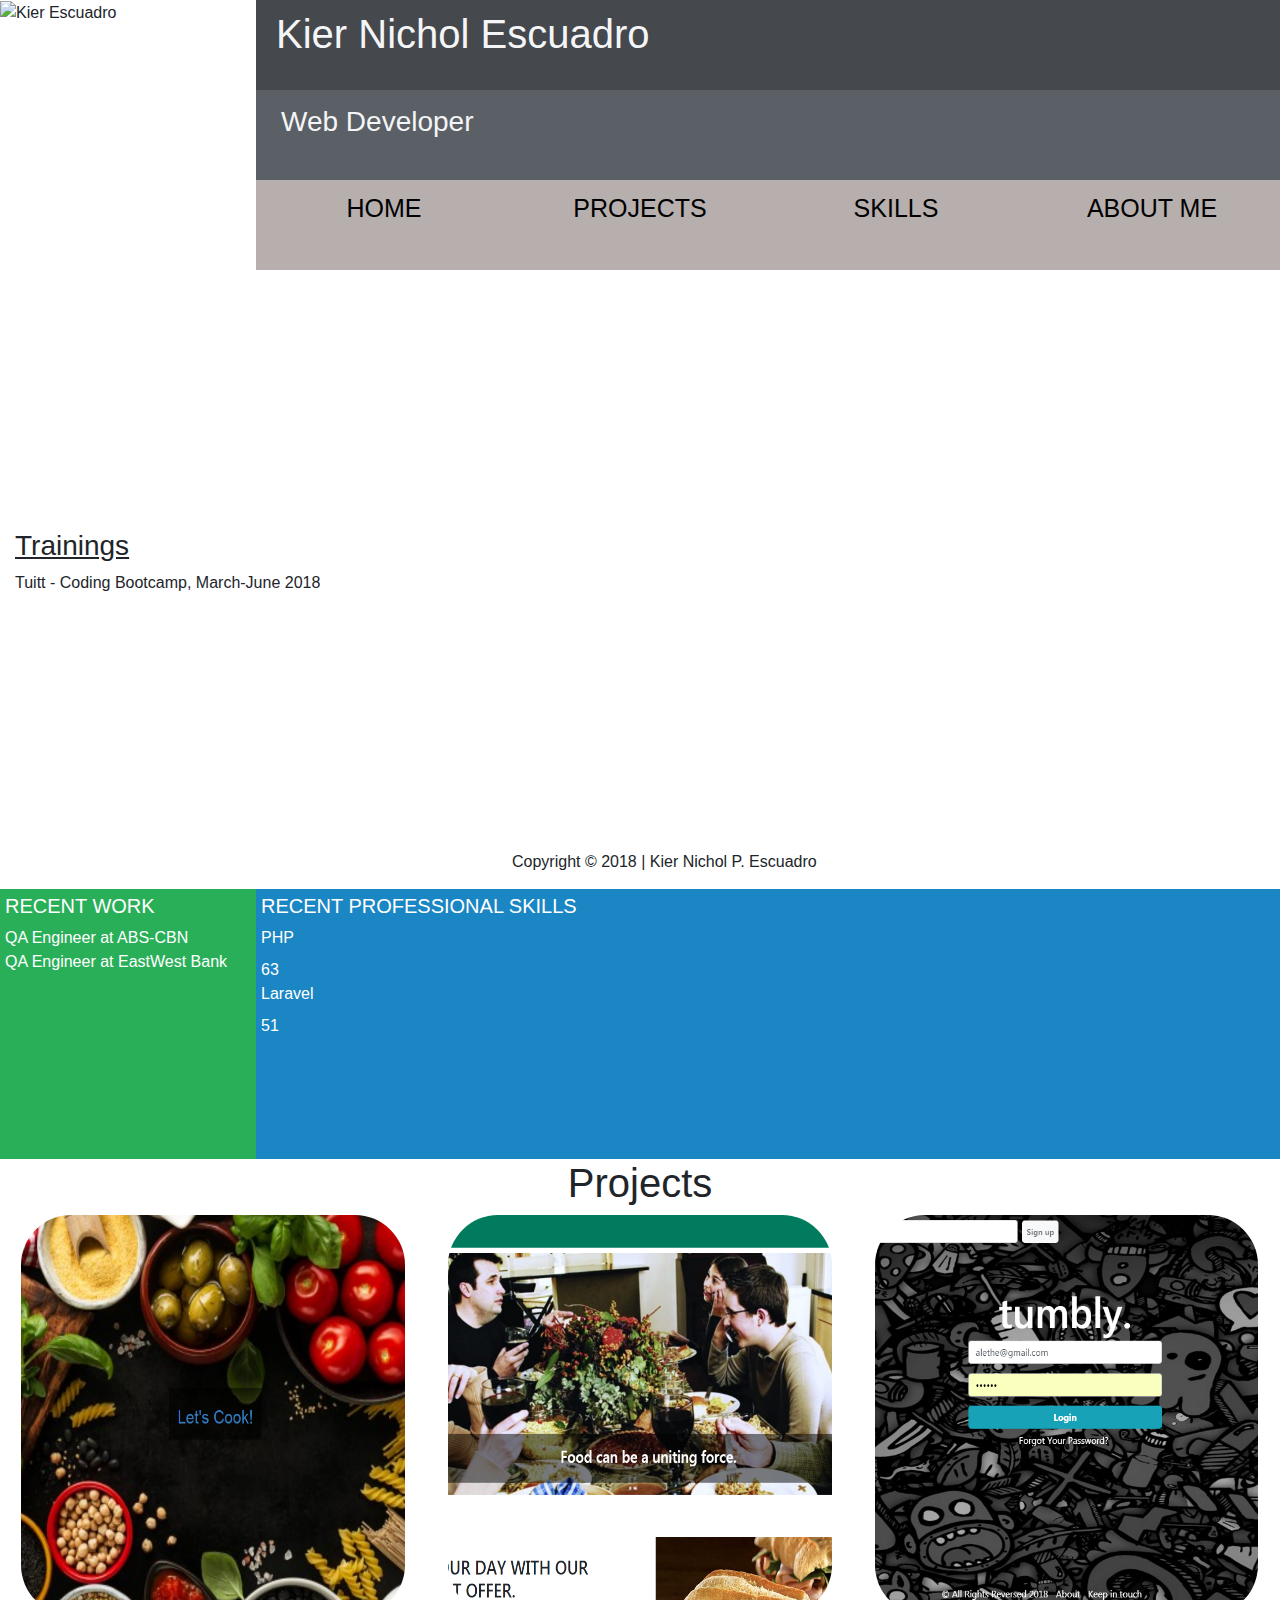
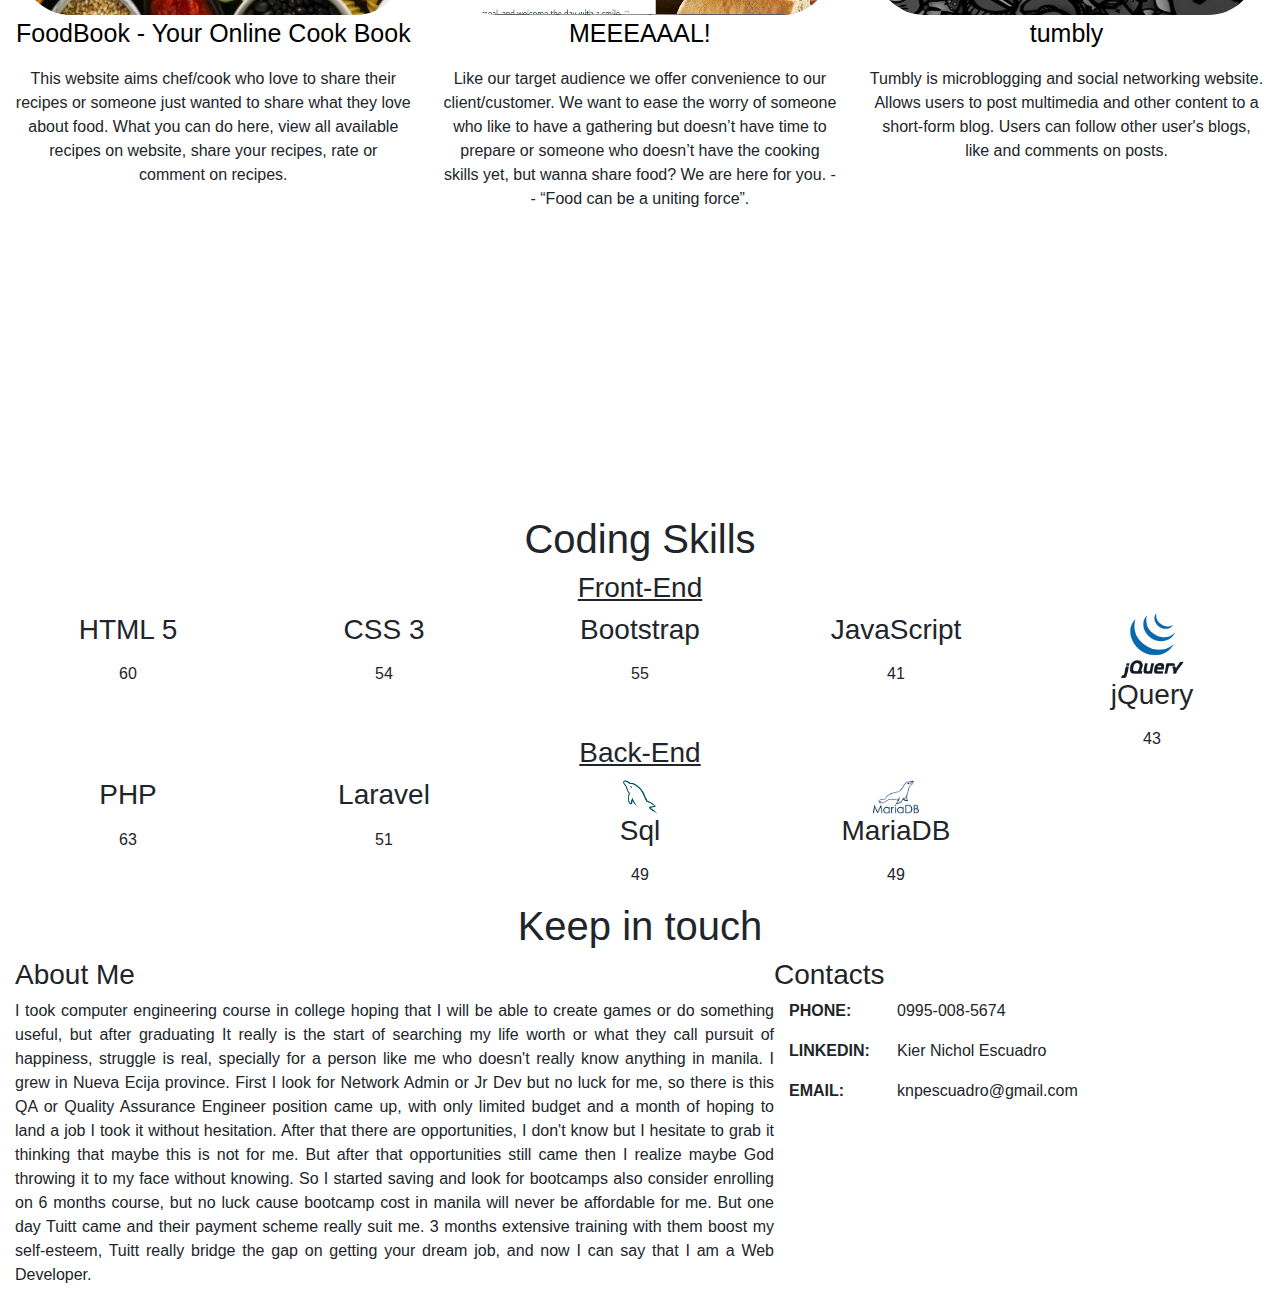
==== commit 463a80ae: "update" ====
--- a/index.html
+++ b/index.html
@@ -29,29 +29,29 @@
 						</div>
 					</div>
 					<div class="grid-container" id="profession">
-						<h3>Web Developer</h3>
+						<h3 id="myProf">Web Developer</h3>
 					</div>
 				
 					<div class="tab">
 						<div class="grid-container text-center" id="headGridbott">
 							<div class="grid-item" id="home">
-								<button class="tablinks" onclick="openTab(event, 'homeTab')" id="tabButtons">
-									<i class="fas fa-home"></i> HOME
+								<button title="Home" data-trigger="hover" class="tablinks" onclick="openTab(event, 'homeTab')" id="tabButtons">
+									<i class="fas fa-home"></i> <span class="homeBtnDesc">HOME</span>
 								</button>
 							</div>
 							<div class="grid-item" id="portfolio">
-								<button class="tablinks" onclick="openTab(event, 'projectTab')" id="tabButtons">
-									<i class="fas fa-project-diagram"></i> PROJECTS
+								<button title="My Projects" data-trigger="hover"  class="tablinks" onclick="openTab(event, 'projectTab')" id="tabButtons">
+									<i class="fas fa-project-diagram"></i> <span class="homeBtnDesc">PROJECTS</span>
 								</button>
 							</div>
 							<div class="grid-item" id="skills">
-								<button class="tablinks" onclick="openTab(event, 'skillsTab')" id="tabButtons">
-									<i class="fas fa-tasks"></i> SKILLS
+								<button title="Skill set" data-trigger="hover"  class="tablinks" onclick="openTab(event, 'skillsTab')" id="tabButtons">
+									<i class="fas fa-tasks"></i> <span class="homeBtnDesc">SKILLS</span>
 								</button>
 							</div>
 							<div class="grid-item" id="aboutme">
-								<button class="tablinks" onclick="openTab(event, 'aboutmeTab')" id="tabButtons">
-									<i class="fas fa-user-alt"></i> ABOUT ME
+								<button title="Keep in touch" data-trigger="hover"  class="tablinks" onclick="openTab(event, 'aboutmeTab')" id="tabButtons">
+									<i class="fas fa-user-alt"></i> <span class="homeBtnDesc">ABOUT ME</span>
 								</button>
 							</div>
 						</div>
@@ -68,7 +68,7 @@
 							<div class="grid-item">
 								<h3 class="homeContent skillsTitle">Trainings</h3>
 								<ul class="list-unstyled">
-									<li class="homeContent"><i class="fa fa-angle-double-right"></i>Tuitt - Coding Bootcamp, March-June 2018</li>
+									<li class="homeContent"><i class="fa fa-angle-double-right"></i> Tuitt - Coding Bootcamp, March-June 2018</li>
 								</ul>
 							</div>
 						</div>
@@ -83,11 +83,13 @@
 								</ul>
 							</div>
 							<div class="grid-item" id="footerRight">
-								<h5>RECENT PROFESSIONAL SKILLS</h5>
-								<label>PHP</label>
-								<div class="progress-circle progress-63"><span id="PHP">63</span></div>
-								<label>Laravel</label>
-								<div class="progress-circle progress-51"><span id="PHP">51</span></div>
+								<h5 class="recentSkills">RECENT PROFESSIONAL SKILLS</h5>
+								<div class="grid-container" id="footerRightContent">
+									<label>PHP</label>
+									<div class="progress-circle progress-63"><span id="PHP">63</span></div>
+									<label>Laravel</label>
+									<div class="progress-circle progress-51"><span id="PHP">51</span></div>
+								</div>
 							</div>
 						</div>
 					</section>
@@ -162,7 +164,7 @@
 													</div>
 												</div>
 												<div class="grid-item">
-													<h3><i class="fas fa-bold skillsBadge fa-2x"></i><p>Bootstrap</p></h3>
+													<h3><i class="fas fa-bold skillsBadge fa-2x" id="bootstrapBadge"></i><p>Bootstrap</p></h3>
 													<div class="progress-circle progress-55">
 														<span id="PHP">55</span>
 													</div>
@@ -203,14 +205,14 @@
 													</div>
 													<div class="grid-item">
 														<h3><img id="sql" class="skillsBadge" src="./assets/image/sql.png"><p>Sql</p></h3>
-														<div class="progress-circle progress-39">
-														<span id="PHP">39</span>
+														<div class="progress-circle progress-49">
+														<span id="PHP">49</span>
 														</div>
 													</div>
 													<div class="grid-item">
 														<h3><img id="mariadb" class="skillsBadge" src="./assets/image/mariadb.png"><p>MariaDB</p></h3>
-														<div class="progress-circle progress-43">
-														<span id="PHP">43</span>
+														<div class="progress-circle progress-49">
+														<span id="PHP">49</span>
 														</div>
 													</div>
 												</div>
--- a/assets/css/style.css
+++ b/assets/css/style.css
@@ -4,6 +4,10 @@
 	box-sizing: border-box;
 }
 
+button.tablinks {
+	cursor: pointer;
+}
+
 div#gridRow {
 	display: grid;
 	grid-template-rows: 20% 80%;
@@ -17,6 +21,11 @@
 div#headGridtop {
 	display: grid;
 	grid-template-columns: 90% 10%;
+}
+
+h1#myname {
+	text-align: left;
+	padding-left: 20px;
 }
 
 div#headGridbott {
@@ -30,11 +39,6 @@
 
 h3.skillsTitle {
 	text-decoration: underline;
-}
-
-h1#myname {
-/*	position: absolute;
-	left: 290px;*/
 }
 
 a[href="mailto:escuadro.kiernichol@gmail.com"] {
@@ -79,7 +83,7 @@
 div.name {
 	background-color: #45484c;
 	height: 10vh;
-	padding-left: 20px;
+	/*padding-left: 20px;*/
 	padding-top: 10px;
 	color: #f4f5f7;
 }
@@ -145,11 +149,6 @@
 	grid-template-columns: 33.33% 33.33% 33.33%;
 }
 
-#portfolio-section {
-	/*background-color: rgba(0, 0, 0, .8);*/
-	/*color: white;*/
-}
-
 div#portfolio-sect-1 {
 	height: 100vh;
 }
@@ -174,7 +173,6 @@
 
 div.projectsHeight {
 	width: 80%;
-	/*margin: 0 auto;*/
 	height: 100vh;
 }
 
@@ -190,8 +188,6 @@
 
 div#bodySection {
 	height: 40vh;
-	display: grid;
-	grid-template-columns: 60% 40%;
 }
 
 div#bodyRight {
@@ -279,14 +275,6 @@
 	grid-template-columns: 20% 20% 20% 20% 20%;
 }
 
-button#tabButtons {
-
-}
-
-/*div#backendSkills {
-	text-align: center;
-}*/
-
 img#jQuery {
 	height: 65px;
 }
@@ -332,9 +320,147 @@
 
 @media only screen and (max-width: 400px) {
 
+div#gridRow {
+	display: grid;
+	grid-template-rows: 70% 10% 10% 10%;
+}
+
+img#hlImg {
+	width: 100%;
+	height: 70vh;
+}
+
+div#headGrid {
+	display: grid;
+  	grid-template-columns: 100%;
+}
+
+h1#myname {
+	text-align: left;
+	font-size: 20px;
+}
+
+h3#myProf {
+	margin-left: 20px;
+	font-size: 15px;
+}
+
+h1#myname {
+	position: absolute;
+	left: 5px;
+}
+
+h3#myProf {
+	position: absolute;
+	left: 5px;
+}
+
+a#downloadCVicon {
+	position: absolute;
+	right: 10px;
+	bottom: 150px;
+}
+
+/*div#headGridbott {
+	height: 20vh;
+}*/
+
+i.fas {
+	padding: 0;
+	font-size: 35px;
+}
+
+span.homeBtnDesc {
+	display: none;
+}
+
+div#footerSection {
+	display: grid;
+	grid-template-columns: 100%;
+}
+
+div#footerRightContent {
+	display: grid;
+	grid-template-columns: 100%;
+	background-color: #1b86c4;
+	padding: 10px;
+	padding-left: 85px;
+}
+
+div#footerLeft {
+	padding: 10px;
+}
+
+div#footerRight {
+	padding: 0;	
+}
+
+h5.recentSkills {
+	padding-top: 10px;
+	padding-left: 10px;
+}
+
+/*
+ *
+ * portfolio
+ *
+ */
+
+div#portfolioSec {
+	display: grid;
+	grid-template-columns: 100%;
+} 
+
+/*div#skillsSec {
+	display: grid;
+	grid-template-rows: 50% 50%;
+}*/
+
+div#frontendSec {
+	display: grid;
+	grid-template-columns: 50% 50%;
+}
+
+i#bootstrapBadge {
+	font-size: 55px;
+}
+
+/*
+ *
+ * about section
+ *
+ */
+
+div#about-sect {
+	padding: 5px;
+	display: grid;
+	grid-template-columns: 100%;
+}
+
+div#keepintouchpart {
+	padding: 0;
+	display: grid;
+	grid-template-columns: 28% 63% 9%;
+}
+
+p#owner {
+	margin-top: 35px;
+	position: relative;
+	left: 0;
+	bottom: 5px;
+}
+
 }
 
 @media only screen and (min-device-width : 768px) and (max-device-width : 1024px) {
+h1#myname {
+	text-align: left;
+}
+
+span.homeBtnDesc {
+	display: block;
+}
+
 div#gridRow {
 	display: grid;
 	grid-template-rows: 20% 80%;
@@ -373,4 +499,39 @@
 	grid-template-columns: 100%;
 }
 
+section#body {
+	height: 50vh;
+}
+
+h3.homeContent, li.homeContent {
+	padding-left: 15px;
+}
+
+div#bodySection {
+	height: 50vh;
+	display: grid;
+	grid-template-columns: 60% 40%;
+}
+
+section#footer {
+	height: 20vh;
+}
+
+div#footerSection {
+	display: grid;
+	grid-template-columns: 30% 70%;
+}
+
+div#footerLeft, div#footerRight {
+	color: white;
+	padding: 5px;
+	height: 20vh;
+}
+
+p#owner {
+	position: absolute;
+	left: 30%;
+	bottom: 10px;
+}
+
 }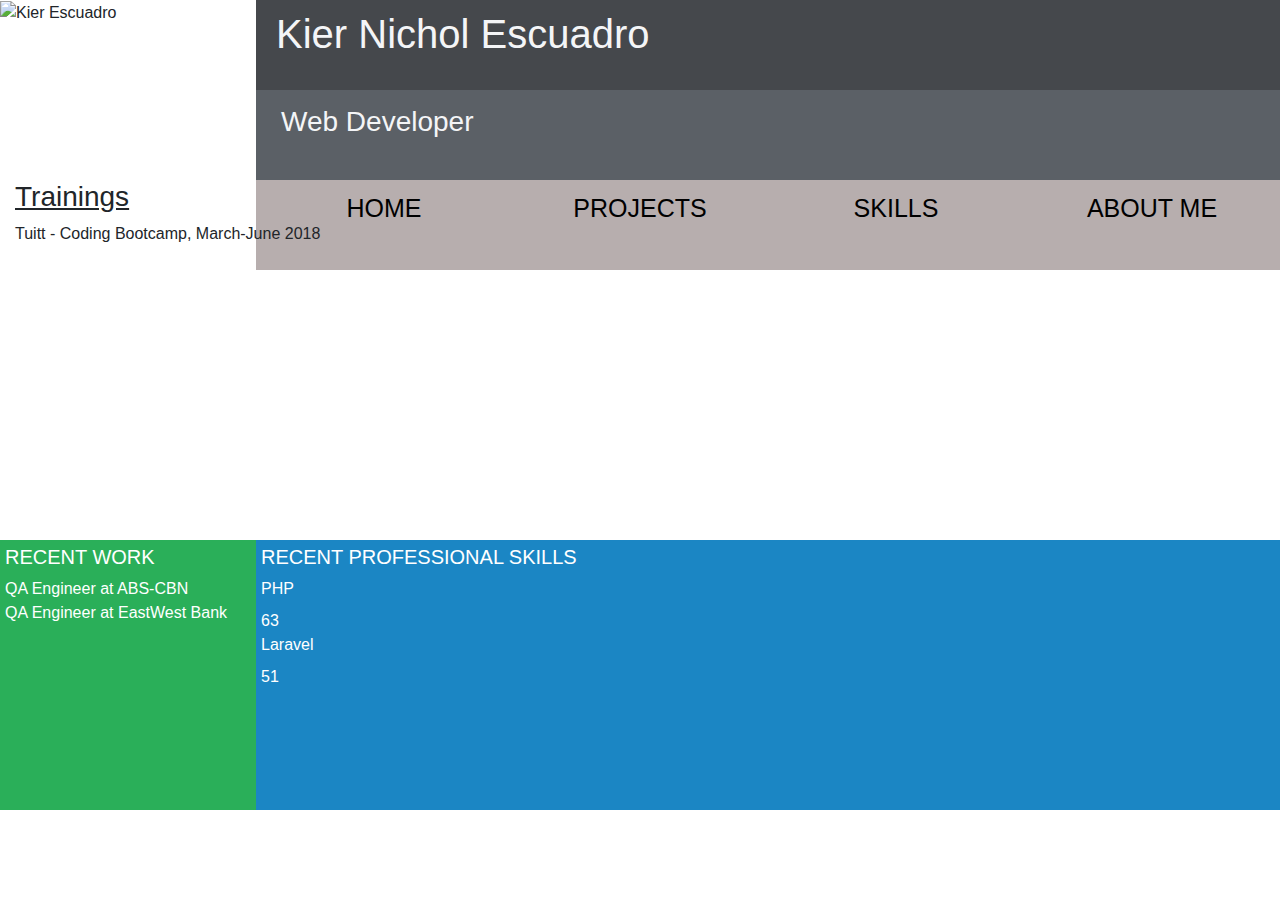
==== commit 49664fa0: "update" ====
--- a/index.html
+++ b/index.html
@@ -35,22 +35,22 @@
 					<div class="tab">
 						<div class="grid-container text-center" id="headGridbott">
 							<div class="grid-item" id="home">
-								<button title="Home" data-trigger="hover" class="tablinks" onclick="openTab(event, 'homeTab')" id="tabButtons">
+								<button title="Home" data-trigger="hover" class="tablinks tabButtons" onclick="openTab(event, 'homeTab')" id="homeOpen">
 									<i class="fas fa-home"></i> <span class="homeBtnDesc">HOME</span>
 								</button>
 							</div>
 							<div class="grid-item" id="portfolio">
-								<button title="My Projects" data-trigger="hover"  class="tablinks" onclick="openTab(event, 'projectTab')" id="tabButtons">
+								<button title="My Projects" data-trigger="hover"  class="tablinks tabButtons" onclick="openTab(event, 'projectTab')">
 									<i class="fas fa-project-diagram"></i> <span class="homeBtnDesc">PROJECTS</span>
 								</button>
 							</div>
 							<div class="grid-item" id="skills">
-								<button title="Skill set" data-trigger="hover"  class="tablinks" onclick="openTab(event, 'skillsTab')" id="tabButtons">
+								<button title="Skill set" data-trigger="hover"  class="tablinks tabButtons" onclick="openTab(event, 'skillsTab')">
 									<i class="fas fa-tasks"></i> <span class="homeBtnDesc">SKILLS</span>
 								</button>
 							</div>
 							<div class="grid-item" id="aboutme">
-								<button title="Keep in touch" data-trigger="hover"  class="tablinks" onclick="openTab(event, 'aboutmeTab')" id="tabButtons">
+								<button title="Keep in touch" data-trigger="hover"  class="tablinks tabButtons" onclick="openTab(event, 'aboutmeTab')">
 									<i class="fas fa-user-alt"></i> <span class="homeBtnDesc">ABOUT ME</span>
 								</button>
 							</div>
@@ -61,209 +61,207 @@
 			</div>
 		</div>
 		<div class="grid-item">
-			<div class="grid-item">
-				<div id="homeTab" class="tabcontent">
-					<section id="body">
-						<div class="grid-container" id="bodySection">
+			<div id="homeTab" class="tabcontent">
+				<section id="body">
+					<div class="grid-container" id="bodySection">
+						<div class="grid-item">
+							<h3 class="homeContent skillsTitle">Trainings</h3>
+							<ul class="list-unstyled">
+								<li class="homeContent"><i class="fa fa-angle-double-right"></i> Tuitt - Coding Bootcamp, March-June 2018</li>
+							</ul>
+						</div>
+					</div>
+				</section>	
+				<section id="footer">
+					<div class="grid-container" id="footerSection">
+						<div class="grid-item" id="footerLeft">
+							<h5>RECENT WORK</h5>
+							<ul>
+								<li><i class="fa fa-angle-double-right"></i> QA Engineer at ABS-CBN</li>
+								<li><i class="fa fa-angle-double-right"></i> QA Engineer at EastWest Bank</li>
+							</ul>
+						</div>
+						<div class="grid-item" id="footerRight">
+							<h5 class="recentSkills">RECENT PROFESSIONAL SKILLS</h5>
+							<div class="grid-container" id="footerRightContent">
+								<label>PHP</label>
+								<div class="progress-circle progress-63"><span id="PHP">63</span></div>
+								<label>Laravel</label>
+								<div class="progress-circle progress-51"><span id="PHP">51</span></div>
+							</div>
+						</div>
+					</div>
+				</section>
+			</div>
+			<div id="projectTab" class="tabcontent">
+				<section id="portfolio-section" class="text-center">
+					<h1>Projects</h1>
+						<div id="portfolio-sect-1" class="text-center">
+							<div class="grid-container" id="portfolioSec">
+								<div class="grid-item">
+									<div class="portfolio-sect-2 sect-csp-1">
+										<a href="https://escuadrokiernichol.github.io/csp1/" id="csp1Linkout" target="_blank">
+											<img src="./assets/image/csp1_1.png" id="csp1Img">
+										</a>
+										<a href="https://escuadrokiernichol.github.io/csp1/" id="csp1Linkout" target="_blank"><span class="projectlinkout">FoodBook - Your Online Cook Book <i class="fas fa-external-link-alt"></i></span>
+										</a>
+										<p class="projDesc">
+											This website aims chef/cook who love to share their recipes or someone just wanted to share what they love about food. What you can do here, view all available recipes on website, share your recipes, rate or comment on recipes.
+										</p>
+									</div>
+								</div>
+								<div class="grid-item">
+									<div class="portfolio-sect-2 sect-csp-1">
+										<a href="https://instantmeal.000webhostapp.com" id="csp2Linkout" target="_blank">
+											<img src="./assets/image/csp2_2.png" id="csp2Img">
+										</a>
+										<a href="https://instantmeal.000webhostapp.com" id="csp2Linkout" target="_blank"><span> MEEEAAAL! <i class="fas fa-external-link-alt"></i></span>
+										</a>
+											<p class="projDesc">
+												Like our target audience we offer convenience to our client/customer. We want to ease the worry of someone who like to have a gathering but doesn’t have time to prepare or someone who doesn’t have the cooking skills yet, but wanna share food? We are here for you. -- “Food can be a uniting force”.
+
+											</p>
+									</div>
+								</div>
+								<div class="grid-item">
+									<div class="portfolio-sect-2 sect-csp-1">
+										<a href="https://uncurdled-withdrawa.000webhostapp.com/" id="csp3Linkout" target="_blank">
+											<img src="./assets/image/csp3_3.png" id="csp3Img">
+										</a>
+										<a href="https://escuadrokiernichol.github.io/csp1/" id="csp3Linkout" target="_blank">
+											<span>tumbly <i class="fas fa-external-link-alt"></i></span>
+										</a>
+										<p class="projDesc">
+											Tumbly is microblogging and social networking website. Allows users to post multimedia and other content to a short-form blog. Users can follow other user's blogs, like and comments on posts.
+										</p>
+									</div>
+								</div>
+							</div>
+						</div>
+				</section>
+			</div>
+			<div id="skillsTab" class="tabcontent">
+				<section id="skills-section" class="text-center">
+					<h1 id="codingsecheader">Coding Skills</h1>
+					<!-- <div id="skills-sect"> -->
+						<div class="grid-container" id="skillsSec">
 							<div class="grid-item">
-								<h3 class="homeContent skillsTitle">Trainings</h3>
-								<ul class="list-unstyled">
-									<li class="homeContent"><i class="fa fa-angle-double-right"></i> Tuitt - Coding Bootcamp, March-June 2018</li>
-								</ul>
-							</div>
-						</div>
-					</section>	
-					<section id="footer">
-						<div class="grid-container" id="footerSection">
-							<div class="grid-item" id="footerLeft">
-								<h5>RECENT WORK</h5>
-								<ul>
-									<li><i class="fa fa-angle-double-right"></i> QA Engineer at ABS-CBN</li>
-									<li><i class="fa fa-angle-double-right"></i> QA Engineer at EastWest Bank</li>
-								</ul>
-							</div>
-							<div class="grid-item" id="footerRight">
-								<h5 class="recentSkills">RECENT PROFESSIONAL SKILLS</h5>
-								<div class="grid-container" id="footerRightContent">
-									<label>PHP</label>
-									<div class="progress-circle progress-63"><span id="PHP">63</span></div>
-									<label>Laravel</label>
-									<div class="progress-circle progress-51"><span id="PHP">51</span></div>
-								</div>
-							</div>
-						</div>
-					</section>
-				</div>
-				<div id="projectTab" class="tabcontent">
-					<section id="portfolio-section" class="text-center">
-						<h1>Projects</h1>
-							<div id="portfolio-sect-1" class="text-center">
-								<div class="grid-container" id="portfolioSec">
-									<div class="grid-item">
-										<div class="portfolio-sect-2 sect-csp-1">
-											<a href="https://escuadrokiernichol.github.io/csp1/" id="csp1Linkout" target="_blank">
-												<img src="./assets/image/csp1_1.png" id="csp1Img">
-											</a>
-											<a href="https://escuadrokiernichol.github.io/csp1/" id="csp1Linkout" target="_blank"><span class="projectlinkout">FoodBook - Your Online Cook Book <i class="fas fa-external-link-alt"></i></span>
-											</a>
-											<p class="projDesc">
-												This website aims chef/cook who love to share their recipes or someone just wanted to share what they love about food. What you can do here, view all available recipes on website, share your recipes, rate or comment on recipes.
-											</p>
+								<div class="skills-sect-1 frontend">
+									<h3 class="skillsTitle">Front-End</h3>
+									<div class="skills-sect-2">
+										<div class="grid-container" id="frontendSec">
+											<div class="grid-item">
+												<h3><i class="fab fa-html5 fa-2x skillsBadge"></i><p>HTML 5</p></h3>
+												<div class="progress-circle progress-60">
+													<span id="PHP">60</span>
+												</div>
+											</div>
+											<div class="grid-item">
+												<h3><i class="fab fa-css3-alt skillsBadge fa-2x"></i><p>CSS 3</p></h3>
+												<div class="progress-circle progress-54">
+													<span id="PHP">54</span>
+												</div>
+											</div>
+											<div class="grid-item">
+												<h3><i class="fas fa-bold skillsBadge fa-2x" id="bootstrapBadge"></i><p>Bootstrap</p></h3>
+												<div class="progress-circle progress-55">
+													<span id="PHP">55</span>
+												</div>
+											</div>
+											<div class="grid-item">
+												<h3><i class="fab fa-js skillsBadge fa-2x"></i><p>JavaScript</p></h3>
+												<div class="progress-circle progress-41">
+													<span id="PHP">41</span>
+												</div>
+											</div>
+											<div class="grid-item">
+												<h3><img id="jQuery" class="skillsBadge" src="./assets/image/jquery.gif"><p>jQuery</p></h3>
+												<div class="progress-circle progress-43">
+													<span id="PHP">43</span>
+												</div>
+											</div>
 										</div>
 									</div>
-									<div class="grid-item">
-										<div class="portfolio-sect-2 sect-csp-1">
-											<a href="https://instantmeal.000webhostapp.com" id="csp2Linkout" target="_blank">
-												<img src="./assets/image/csp2_2.png" id="csp2Img">
-											</a>
-											<a href="https://instantmeal.000webhostapp.com" id="csp2Linkout" target="_blank"><span> MEEEAAAL! <i class="fas fa-external-link-alt"></i></span>
-											</a>
-												<p class="projDesc">
-													Like our target audience we offer convenience to our client/customer. We want to ease the worry of someone who like to have a gathering but doesn’t have time to prepare or someone who doesn’t have the cooking skills yet, but wanna share food? We are here for you. -- “Food can be a uniting force”.
-
-												</p>
+								</div>
+							</div>
+							<div class="grid-item">	
+								<div class="skills-sect-1 backend">
+									<h3 class="skillsTitle">Back-End</h3>
+									<div class="skills-sect-2">
+										<div class="skills-sect-2">
+											<div class="grid-container text-center" id="frontendSec">
+												<div class="grid-item" id="backendSkills">
+													<h3><i class="fab fa-php skillsBadge"></i><p>PHP</p></h3>
+													<div class="progress-circle progress-63">
+													<span id="PHP">63</span>
+													</div>
+												</div>
+												<div class="grid-item">
+													<h3><i class="fab fa-laravel skillsBadge"></i><p>Laravel</p></h3>
+													<div class="progress-circle progress-51">
+													<span id="PHP">51</span>
+													</div>
+												</div>
+												<div class="grid-item">
+													<h3><img id="sql" class="skillsBadge" src="./assets/image/sql.png"><p>Sql</p></h3>
+													<div class="progress-circle progress-49">
+													<span id="PHP">49</span>
+													</div>
+												</div>
+												<div class="grid-item">
+													<h3><img id="mariadb" class="skillsBadge" src="./assets/image/mariadb.png"><p>MariaDB</p></h3>
+													<div class="progress-circle progress-49">
+													<span id="PHP">49</span>
+													</div>
+												</div>
+											</div>
 										</div>
 									</div>
-									<div class="grid-item">
-										<div class="portfolio-sect-2 sect-csp-1">
-											<a href="https://uncurdled-withdrawa.000webhostapp.com/" id="csp3Linkout" target="_blank">
-												<img src="./assets/image/csp3_3.png" id="csp3Img">
-											</a>
-											<a href="https://escuadrokiernichol.github.io/csp1/" id="csp3Linkout" target="_blank">
-												<span>tumbly <i class="fas fa-external-link-alt"></i></span>
-											</a>
-											<p class="projDesc">
-												Tumbly is microblogging and social networking website. Allows users to post multimedia and other content to a short-form blog. Users can follow other user's blogs, like and comments on posts.
-											</p>
-										</div>
-									</div>
-								</div>
-							</div>
-					</section>
-				</div>
-				<div id="skillsTab" class="tabcontent">
-					<section id="skills-section" class="text-center">
-						<h1 id="codingsecheader">Coding Skills</h1>
-						<!-- <div id="skills-sect"> -->
-							<div class="grid-container" id="skillsSec">
-								<div class="grid-item">
-									<div class="skills-sect-1 frontend">
-										<h3 class="skillsTitle">Front-End</h3>
-										<div class="skills-sect-2">
-											<div class="grid-container" id="frontendSec">
-												<div class="grid-item">
-													<h3><i class="fab fa-html5 fa-2x skillsBadge"></i><p>HTML 5</p></h3>
-													<div class="progress-circle progress-60">
-														<span id="PHP">60</span>
-													</div>
-												</div>
-												<div class="grid-item">
-													<h3><i class="fab fa-css3-alt skillsBadge fa-2x"></i><p>CSS 3</p></h3>
-													<div class="progress-circle progress-54">
-														<span id="PHP">54</span>
-													</div>
-												</div>
-												<div class="grid-item">
-													<h3><i class="fas fa-bold skillsBadge fa-2x" id="bootstrapBadge"></i><p>Bootstrap</p></h3>
-													<div class="progress-circle progress-55">
-														<span id="PHP">55</span>
-													</div>
-												</div>
-												<div class="grid-item">
-													<h3><i class="fab fa-js skillsBadge fa-2x"></i><p>JavaScript</p></h3>
-													<div class="progress-circle progress-41">
-														<span id="PHP">41</span>
-													</div>
-												</div>
-												<div class="grid-item">
-													<h3><img id="jQuery" class="skillsBadge" src="./assets/image/jquery.gif"><p>jQuery</p></h3>
-													<div class="progress-circle progress-43">
-														<span id="PHP">43</span>
-													</div>
-												</div>
-											</div>
-										</div>
-									</div>
-								</div>
-								<div class="grid-item">	
-									<div class="skills-sect-1 backend">
-										<h3 class="skillsTitle">Back-End</h3>
-										<div class="skills-sect-2">
-											<div class="skills-sect-2">
-												<div class="grid-container text-center" id="frontendSec">
-													<div class="grid-item" id="backendSkills">
-														<h3><i class="fab fa-php skillsBadge"></i><p>PHP</p></h3>
-														<div class="progress-circle progress-63">
-														<span id="PHP">63</span>
-														</div>
-													</div>
-													<div class="grid-item">
-														<h3><i class="fab fa-laravel skillsBadge"></i><p>Laravel</p></h3>
-														<div class="progress-circle progress-51">
-														<span id="PHP">51</span>
-														</div>
-													</div>
-													<div class="grid-item">
-														<h3><img id="sql" class="skillsBadge" src="./assets/image/sql.png"><p>Sql</p></h3>
-														<div class="progress-circle progress-49">
-														<span id="PHP">49</span>
-														</div>
-													</div>
-													<div class="grid-item">
-														<h3><img id="mariadb" class="skillsBadge" src="./assets/image/mariadb.png"><p>MariaDB</p></h3>
-														<div class="progress-circle progress-49">
-														<span id="PHP">49</span>
-														</div>
-													</div>
-												</div>
-											</div>
-										</div>
-									</div>
-								</div>
-							</div>
-						<!-- </div> -->
-					</section>
-				</div>
-				<div id="aboutmeTab" class="tabcontent">
-					<section id="about-section">
-						<h1 class="text-center">Keep in touch</h1>
-						<div class="grid-container" id="about-sect">
-							<div class="grid-item about-sect-1 text-justify" id="aboutmepart">
-								<h3>About Me</h3>
-								<p>I took computer engineering course in college hoping that I will be able to create games or do something useful, but after graduating It really is the start of searching my life worth or what they call pursuit of happiness, struggle is real, specially for a person like me who doesn't really know anything in manila. I grew in Nueva Ecija province. First I look for Network Admin or Jr Dev but no luck for me, so there is this QA or Quality Assurance Engineer position came up, with only limited budget and a month of hoping to land a job I took it without hesitation. After that there are opportunities, I don't know but I hesitate to grab it thinking that maybe this is not for me. But after that opportunities still came then I realize maybe God throwing it to my face without knowing. So I started saving and look for bootcamps also consider enrolling on 6 months course, but no luck cause bootcamp cost in manila will never be affordable for me. But one day Tuitt came and their payment scheme really suit me. 3 months extensive training with them boost my self-esteem, Tuitt really bridge the gap on getting your dream job, and now I can say that I am a Web Developer.
-								</p>
-							</div>
-							<div class="grid-item about-sect-2" id="keeppart">
-								<h3>Contacts</h3>
-								<div class="grid-container" id="keepintouchpart">
-									<div class="grid-item" id="keepleft">
-										<p class="contactsss">PHONE:</p>
-										<p class="contactsss">LINKEDIN:</p>
-										<p class="contactsss">EMAIL:</p>
-									</div>
-									<div class="grid-item" id="keepright">
-										<p>0995-008-5674</p>
-										<p>Kier Nichol Escuadro</p>
-										<p>knpescuadro@gmail.com</p>
-									</div>
-									<div class="grid-item">
-										<a href="https://www.facebook.com/kier.escuadro?ref=bookmarks" class="keepLinkoutfb" target="_blank">
-											<span><i class="fab fa-facebook fa-2x"></i></span>			
-										</a>	
-										<a href="https://www.linkedin.com/in/kier-nichol-escuadro-431454154/" class="keepLinkoutln" target="_blank">
-											<span><i class="fab fa-linkedin fa-2x"></i></span>
-										</a>
-										<a href="https://www.instagram.com/kiernichol/?hl=en" class="keepLinkoutinsta" target="_blank">
-											<span><i class="fab fa-instagram fa-2x"></i></span>
-										</a>
-										<a href="mailto:escuadro.kiernichol@gmail.com" class="keepLinkoutgg"><i class="fab fa-google fa-2x"></i></a>	
-									</div>
-								</div>
-							</div>			
-						</div>
-						<p class="text-center" id="owner">Copyright &copy; 2018 | Kier Nichol P. Escuadro</p>
-					</section>
-				</div>
+								</div>
+							</div>
+						</div>
+					<!-- </div> -->
+				</section>
+			</div>
+			<div id="aboutmeTab" class="tabcontent">
+				<section id="about-section">
+					<h1 class="text-center">Keep in touch</h1>
+					<div class="grid-container" id="about-sect">
+						<div class="grid-item about-sect-1 text-justify" id="aboutmepart">
+							<h3>About Me</h3>
+							<p>I took computer engineering course in college hoping that I will be able to create games or do something useful, but after graduating It really is the start of searching my life worth or what they call pursuit of happiness, struggle is real, specially for a person like me who doesn't really know anything in manila. I grew in Nueva Ecija province. First I look for Network Admin or Jr Dev but no luck for me, so there is this QA or Quality Assurance Engineer position came up, with only limited budget and a month of hoping to land a job I took it without hesitation. After that there are opportunities, I don't know but I hesitate to grab it thinking that maybe this is not for me. But after that opportunities still came then I realize maybe God throwing it to my face without knowing. So I started saving and look for bootcamps also consider enrolling on 6 months course, but no luck cause bootcamp cost in manila will never be affordable for me. But one day Tuitt came and their payment scheme really suit me. 3 months extensive training with them boost my self-esteem, Tuitt really bridge the gap on getting your dream job, and now I can say that I am a Web Developer.
+							</p>
+						</div>
+						<div class="grid-item about-sect-2" id="keeppart">
+							<h3>Contacts</h3>
+							<div class="grid-container" id="keepintouchpart">
+								<div class="grid-item" id="keepleft">
+									<p class="contactsss">PHONE:</p>
+									<p class="contactsss">LINKEDIN:</p>
+									<p class="contactsss">EMAIL:</p>
+								</div>
+								<div class="grid-item" id="keepright">
+									<p>0995-008-5674</p>
+									<p>Kier Nichol Escuadro</p>
+									<p>knpescuadro@gmail.com</p>
+								</div>
+								<div class="grid-item">
+									<a href="https://www.facebook.com/kier.escuadro?ref=bookmarks" class="keepLinkoutfb" target="_blank">
+										<span><i class="fab fa-facebook fa-2x"></i></span>			
+									</a>	
+									<a href="https://www.linkedin.com/in/kier-nichol-escuadro-431454154/" class="keepLinkoutln" target="_blank">
+										<span><i class="fab fa-linkedin fa-2x"></i></span>
+									</a>
+									<a href="https://www.instagram.com/kiernichol/?hl=en" class="keepLinkoutinsta" target="_blank">
+										<span><i class="fab fa-instagram fa-2x"></i></span>
+									</a>
+									<a href="mailto:escuadro.kiernichol@gmail.com" class="keepLinkoutgg"><i class="fab fa-google fa-2x"></i></a>	
+								</div>
+							</div>
+						</div>			
+					</div>
+					<p class="text-center" id="owner">Copyright &copy; 2018 | Kier Nichol P. Escuadro</p>
+				</section>
 			</div>
 		</div>
 	</div>
@@ -271,6 +269,8 @@
 
 
 	<script>
+	document.getElementById("homeOpen").click();
+		
 	function openTab(event, portTab) {
 	    var i, tabcontent, tablinks;
 	    tabcontent = document.getElementsByClassName("tabcontent");
--- a/assets/css/style.css
+++ b/assets/css/style.css
@@ -61,6 +61,7 @@
  * head section
  *
  */
+
 section#head {
 	height: 30vh;
 }
@@ -70,7 +71,7 @@
 	color: white;
 }
 
-button#tabButtons {
+button.tabButtons {
 	background-color: inherit;
 	border: none;
 }
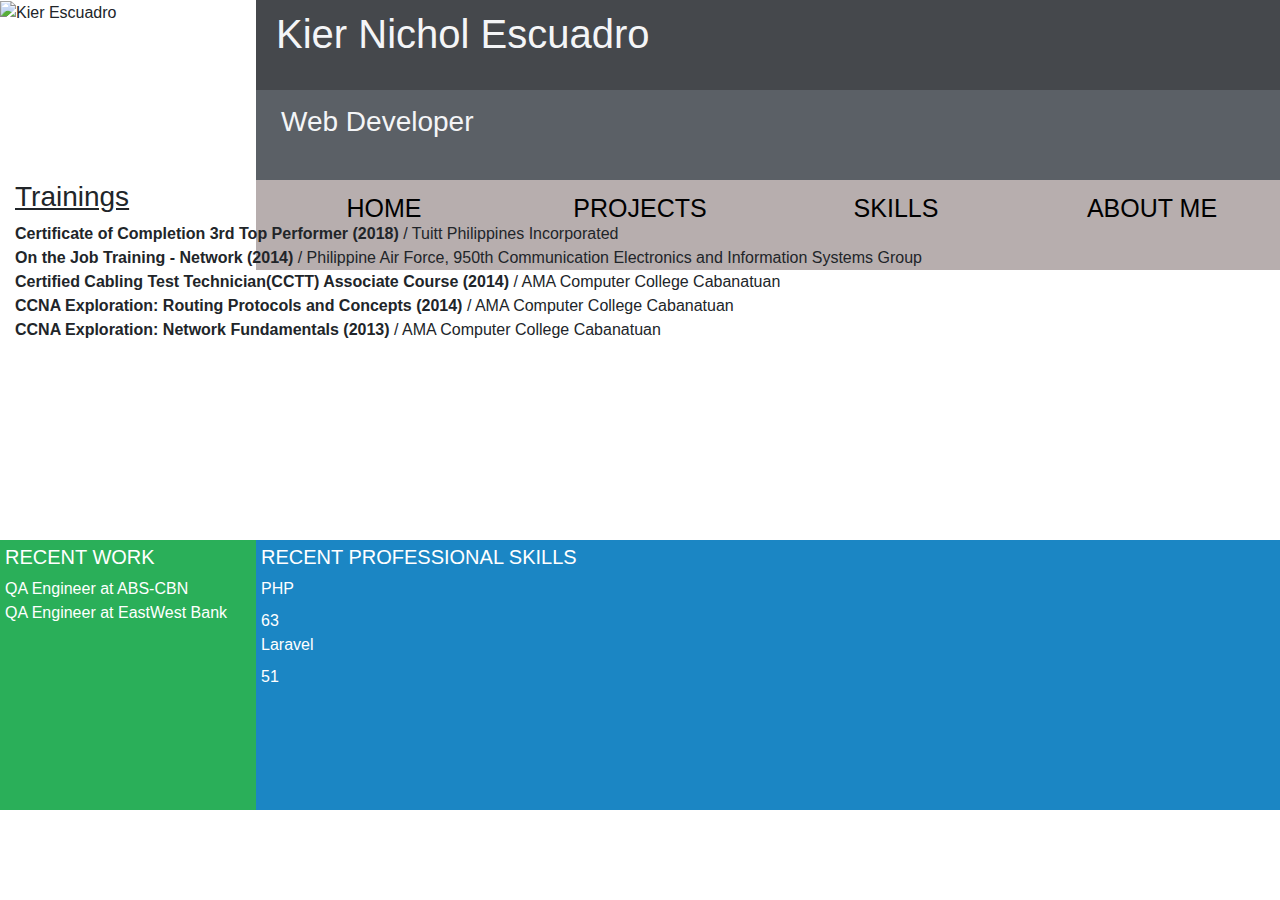
==== commit c33cd29a: "update" ====
--- a/index.html
+++ b/index.html
@@ -5,7 +5,8 @@
 	<meta name="viewport" content="width=device-width, initial-scale=1, maximum-scale=1">
 	<meta http-equiv="X-UA-Compatible" content="IE=Edge">
 	<title>Portfolio - Kier Nichol Escuadro</title>
-
+	
+	<link rel="icon" href="/favicon.ico" type="image/x-icon">
 	<link rel="stylesheet" type="text/css" href="assets/css/progress-circle.css">
 	<link rel="stylesheet" href="https://use.fontawesome.com/releases/v5.0.13/css/all.css" integrity="sha384-DNOHZ68U8hZfKXOrtjWvjxusGo9WQnrNx2sqG0tfsghAvtVlRW3tvkXWZh58N9jp" crossorigin="anonymous">
 	<link rel="stylesheet" type="text/css" href="https://stackpath.bootstrapcdn.com/bootstrap/4.1.1/css/bootstrap.min.css">
@@ -67,7 +68,21 @@
 						<div class="grid-item">
 							<h3 class="homeContent skillsTitle">Trainings</h3>
 							<ul class="list-unstyled">
-								<li class="homeContent"><i class="fa fa-angle-double-right"></i> Tuitt - Coding Bootcamp, March-June 2018</li>
+								<li class="homeContent">
+									<i class="fa fa-angle-double-right"></i> <strong>Certificate of Completion 3rd Top Performer (2018)</strong> / Tuitt Philippines Incorporated
+								</li>
+								<li class="homeContent">
+									<i class="fa fa-angle-double-right"></i> <strong>On the Job Training - Network (2014)</strong> / Philippine Air Force, 950th Communication Electronics and Information Systems Group
+								</li>
+								<li class="homeContent">
+									<i class="fa fa-angle-double-right"></i> <strong>Certified Cabling Test Technician(CCTT) Associate Course (2014)</strong> / AMA Computer College Cabanatuan
+								</li>
+								<li class="homeContent">
+									<i class="fa fa-angle-double-right"></i> <strong>CCNA Exploration: Routing Protocols and Concepts (2014)</strong> / AMA Computer College Cabanatuan
+								</li>
+								<li class="homeContent">
+									<i class="fa fa-angle-double-right"></i> <strong>CCNA Exploration: Network Fundamentals (2013)</strong> / AMA Computer College Cabanatuan
+								</li>
 							</ul>
 						</div>
 					</div>
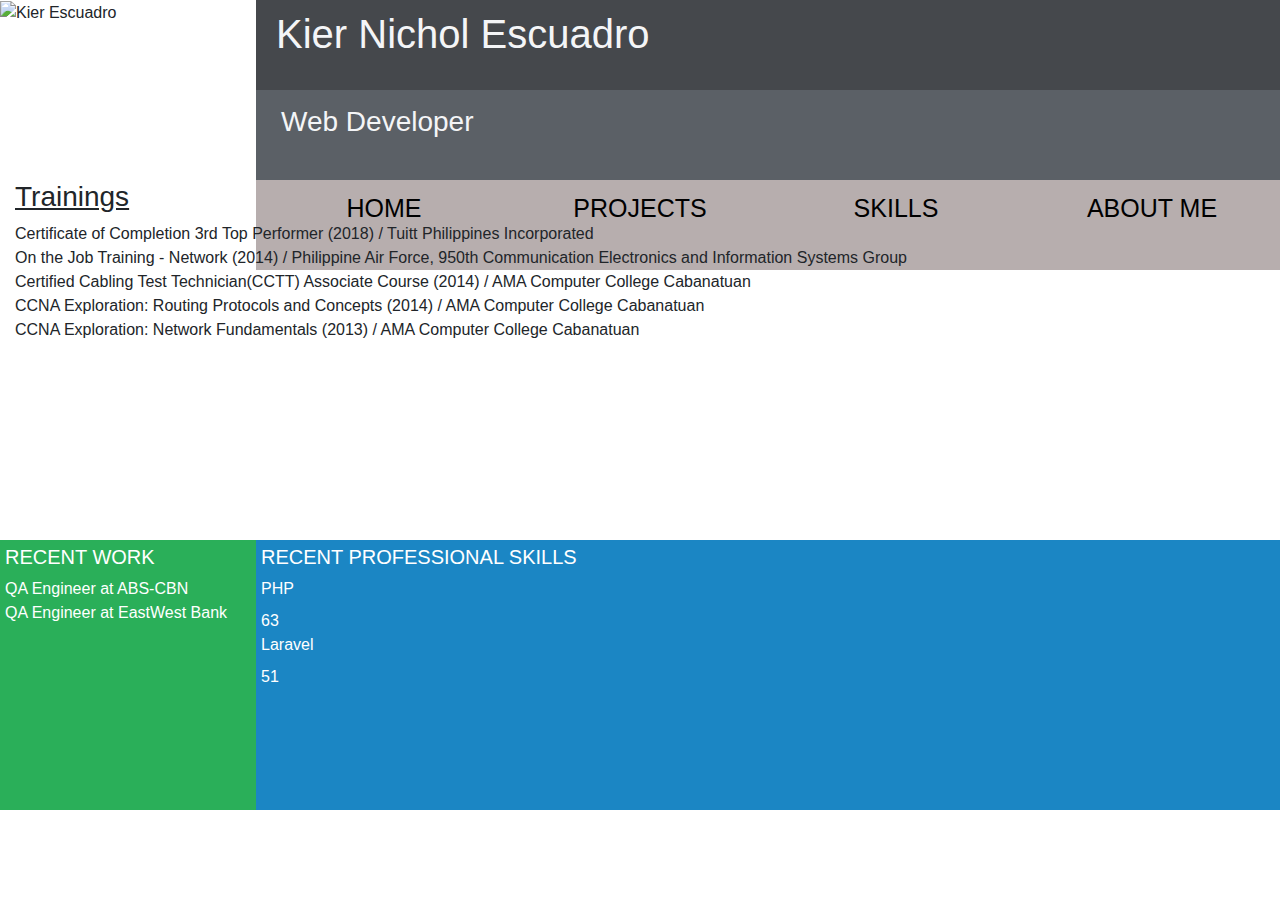
==== commit 2f751776: "update" ====
--- a/index.html
+++ b/index.html
@@ -69,19 +69,19 @@
 							<h3 class="homeContent skillsTitle">Trainings</h3>
 							<ul class="list-unstyled">
 								<li class="homeContent">
-									<i class="fa fa-angle-double-right"></i> <strong>Certificate of Completion 3rd Top Performer (2018)</strong> / Tuitt Philippines Incorporated
-								</li>
-								<li class="homeContent">
-									<i class="fa fa-angle-double-right"></i> <strong>On the Job Training - Network (2014)</strong> / Philippine Air Force, 950th Communication Electronics and Information Systems Group
-								</li>
-								<li class="homeContent">
-									<i class="fa fa-angle-double-right"></i> <strong>Certified Cabling Test Technician(CCTT) Associate Course (2014)</strong> / AMA Computer College Cabanatuan
-								</li>
-								<li class="homeContent">
-									<i class="fa fa-angle-double-right"></i> <strong>CCNA Exploration: Routing Protocols and Concepts (2014)</strong> / AMA Computer College Cabanatuan
-								</li>
-								<li class="homeContent">
-									<i class="fa fa-angle-double-right"></i> <strong>CCNA Exploration: Network Fundamentals (2013)</strong> / AMA Computer College Cabanatuan
+									<i class="fa fa-angle-double-right"></i> Certificate of Completion 3rd Top Performer (2018) / Tuitt Philippines Incorporated
+								</li>
+								<li class="homeContent">
+									<i class="fa fa-angle-double-right"></i> On the Job Training - Network (2014) / Philippine Air Force, 950th Communication Electronics and Information Systems Group
+								</li>
+								<li class="homeContent">
+									<i class="fa fa-angle-double-right"></i> Certified Cabling Test Technician(CCTT) Associate Course (2014) / AMA Computer College Cabanatuan
+								</li>
+								<li class="homeContent">
+									<i class="fa fa-angle-double-right"></i> CCNA Exploration: Routing Protocols and Concepts (2014) / AMA Computer College Cabanatuan
+								</li>
+								<li class="homeContent">
+									<i class="fa fa-angle-double-right"></i> CCNA Exploration: Network Fundamentals (2013) / AMA Computer College Cabanatuan
 								</li>
 							</ul>
 						</div>
--- a/assets/css/style.css
+++ b/assets/css/style.css
@@ -321,6 +321,11 @@
 
 @media only screen and (max-width: 400px) {
 
+section#body {
+	height: 100vh;
+	padding-right: 10px;
+}
+
 div#gridRow {
 	display: grid;
 	grid-template-rows: 70% 10% 10% 10%;
@@ -511,7 +516,7 @@
 div#bodySection {
 	height: 50vh;
 	display: grid;
-	grid-template-columns: 60% 40%;
+	grid-template-columns: 100%;
 }
 
 section#footer {
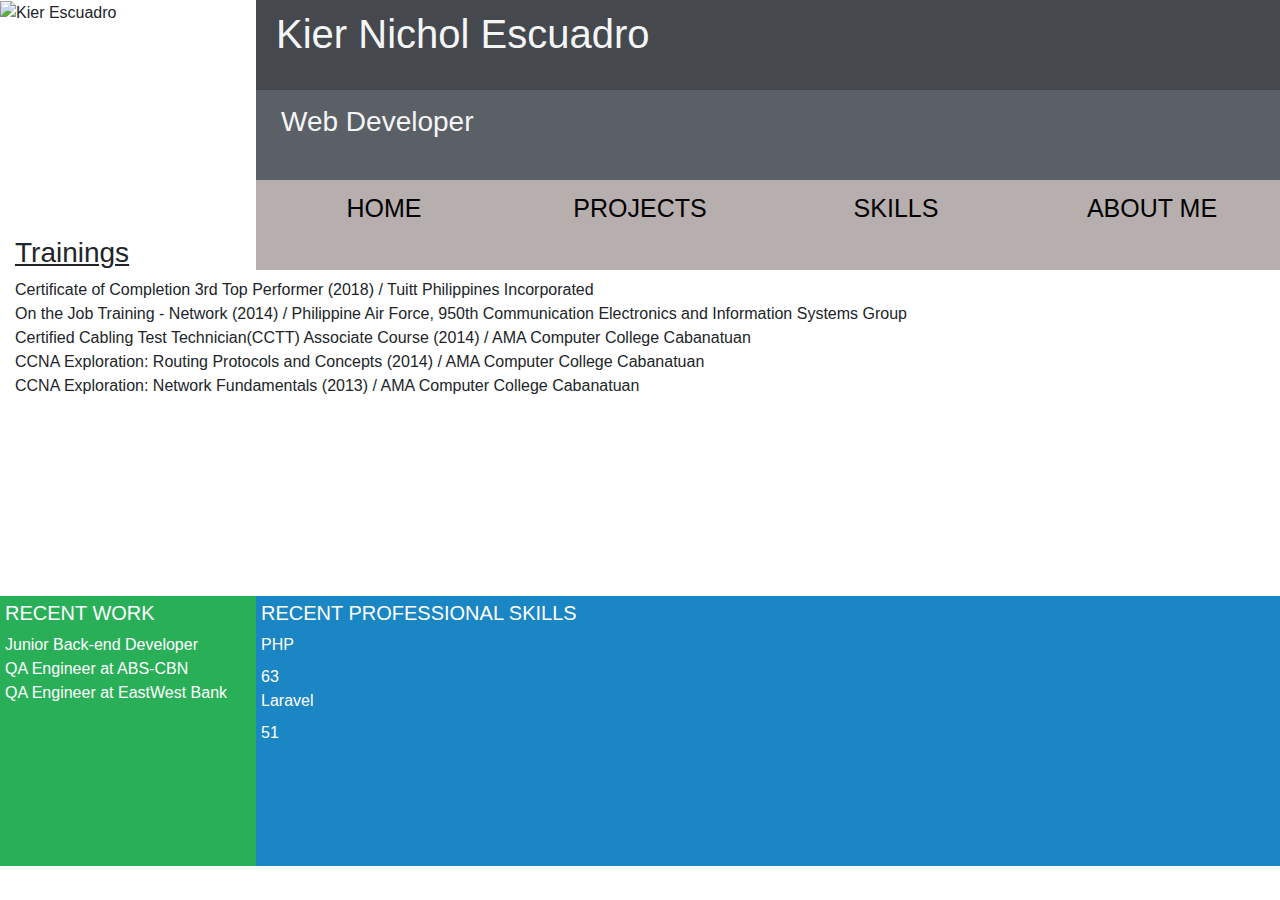
==== commit 25064e0f: "update: overlapping text" ====
--- a/index.html
+++ b/index.html
@@ -92,6 +92,7 @@
 						<div class="grid-item" id="footerLeft">
 							<h5>RECENT WORK</h5>
 							<ul>
+								<li><i class="fa fa-angle-double-right"></i> Junior Back-end Developer</li>
 								<li><i class="fa fa-angle-double-right"></i> QA Engineer at ABS-CBN</li>
 								<li><i class="fa fa-angle-double-right"></i> QA Engineer at EastWest Bank</li>
 							</ul>
@@ -103,6 +104,8 @@
 								<div class="progress-circle progress-63"><span id="PHP">63</span></div>
 								<label>Laravel</label>
 								<div class="progress-circle progress-51"><span id="PHP">51</span></div>
+								<!-- <label>SQL</label> -->
+								<!-- <div class="progress-circle progress-47"><span id="PHP">47</span></div> -->
 							</div>
 						</div>
 					</div>
@@ -201,7 +204,7 @@
 							</div>
 							<div class="grid-item">	
 								<div class="skills-sect-1 backend">
-									<h3 class="skillsTitle">Back-End</h3>
+									<h3 class="skillsTitle" id="mobview">Back-End</h3>
 									<div class="skills-sect-2">
 										<div class="skills-sect-2">
 											<div class="grid-container text-center" id="frontendSec">
--- a/assets/css/style.css
+++ b/assets/css/style.css
@@ -6,6 +6,10 @@
 
 button.tablinks {
 	cursor: pointer;
+}
+
+.no-focus-outline button.tablinks:focus {
+	outline: none;
 }
 
 div#gridRow {
@@ -145,6 +149,18 @@
 	color: white;
 }
 
+div#projectTab {
+	margin-top: 20px;
+}
+
+div#skillsTab {
+	margin-top: 30px;
+}
+
+div#aboutmeTab {
+	margin-top: 70px;
+}
+
 div#portfolioSec {
 	display: grid;
 	grid-template-columns: 33.33% 33.33% 33.33%;
@@ -188,7 +204,8 @@
 }
 
 div#bodySection {
-	height: 40vh;
+	/*height: 40vh;*/
+	margin-top: 77px;
 }
 
 div#bodyRight {
@@ -222,7 +239,7 @@
  */
 
 section#footer {
-	height: 30vh;
+	height: 10vh;
 }
 
 div#footerSection {
@@ -319,6 +336,8 @@
 	color: #9b1287;
 }
 
+.homeBtnDesc
+
 @media only screen and (max-width: 400px) {
 
 section#body {
@@ -506,7 +525,7 @@
 }
 
 section#body {
-	height: 50vh;
+	height: 40vh;
 }
 
 h3.homeContent, li.homeContent {
@@ -514,13 +533,13 @@
 }
 
 div#bodySection {
-	height: 50vh;
+	height: 40vh;
 	display: grid;
 	grid-template-columns: 100%;
 }
 
 section#footer {
-	height: 20vh;
+	height: 30vh;
 }
 
 div#footerSection {
@@ -540,4 +559,16 @@
 	bottom: 10px;
 }
 
+/*div#projectTab {
+	margin-top: 40px;
+}*/
+
+/*div#skillsTab {
+	margin-top: 30px;
+}
+
+div#aboutmeTab {
+	margin-top: 70px;
+}*/
+
 }